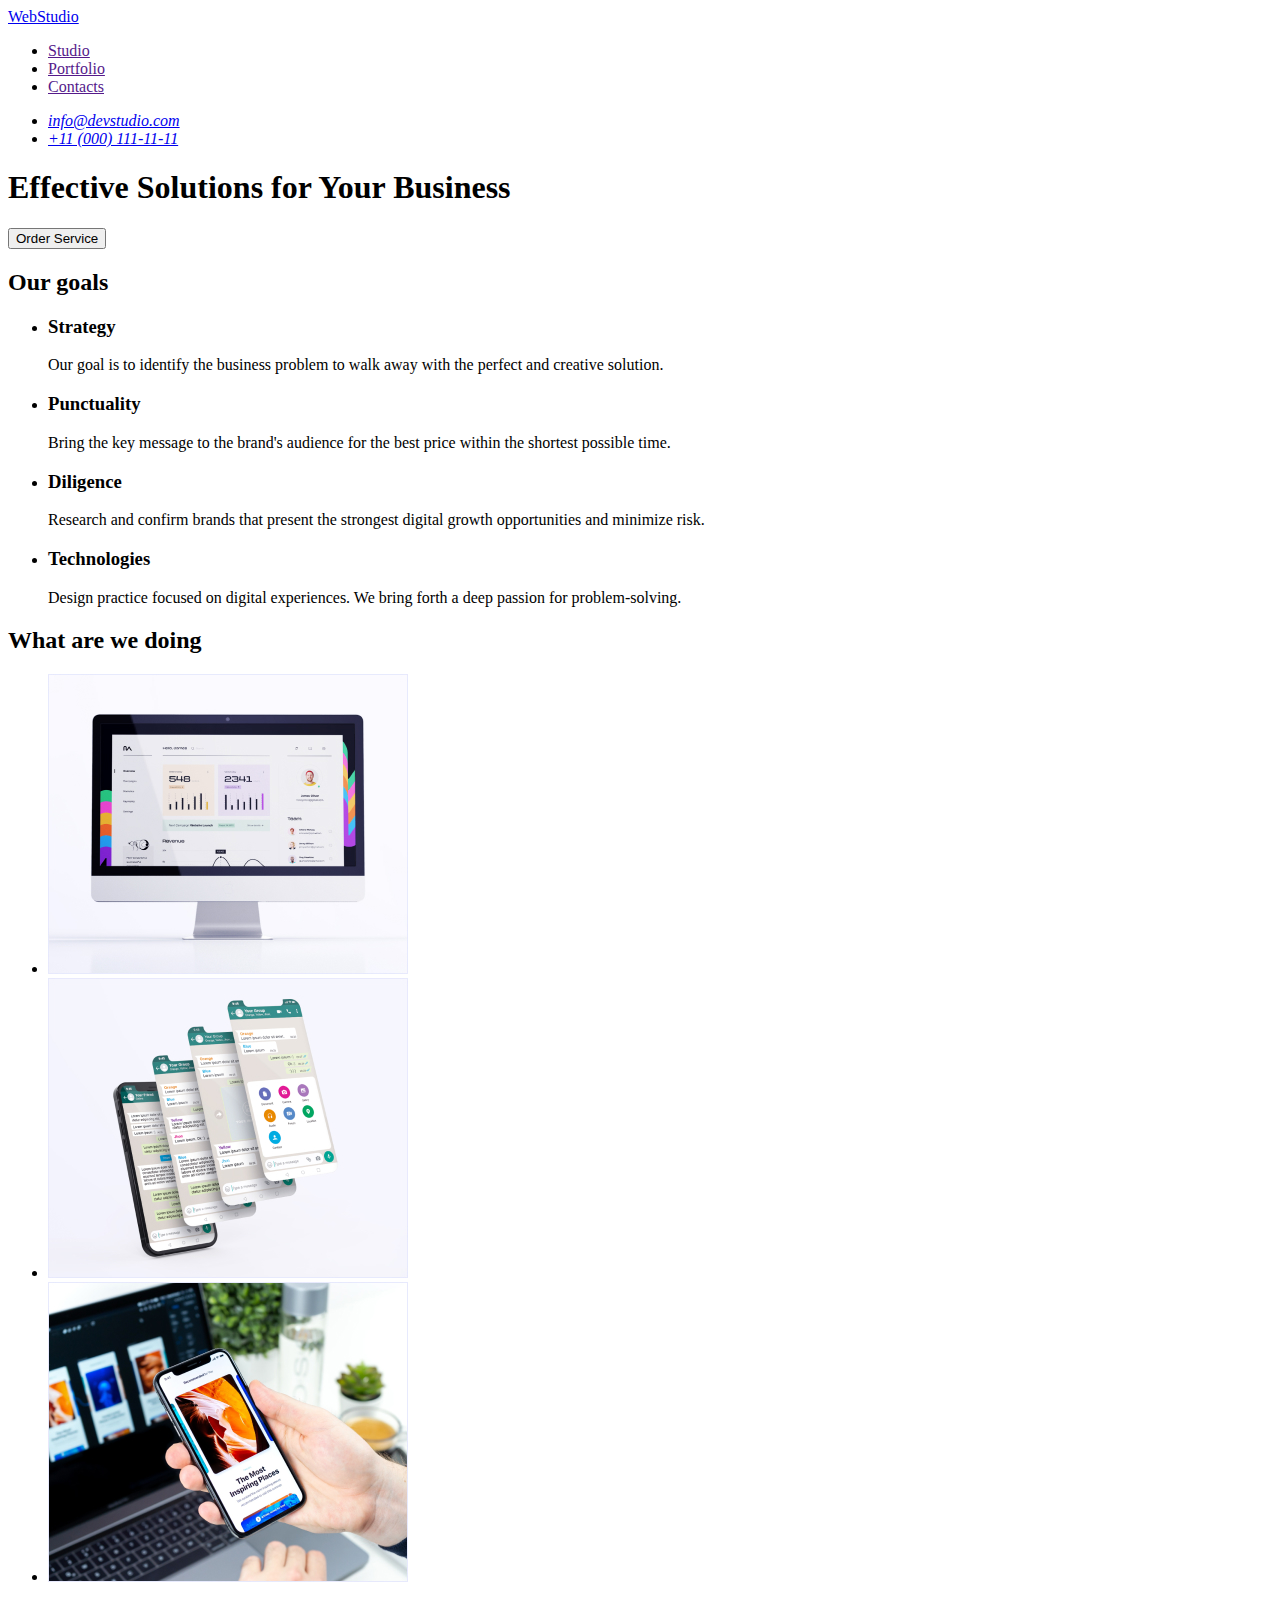
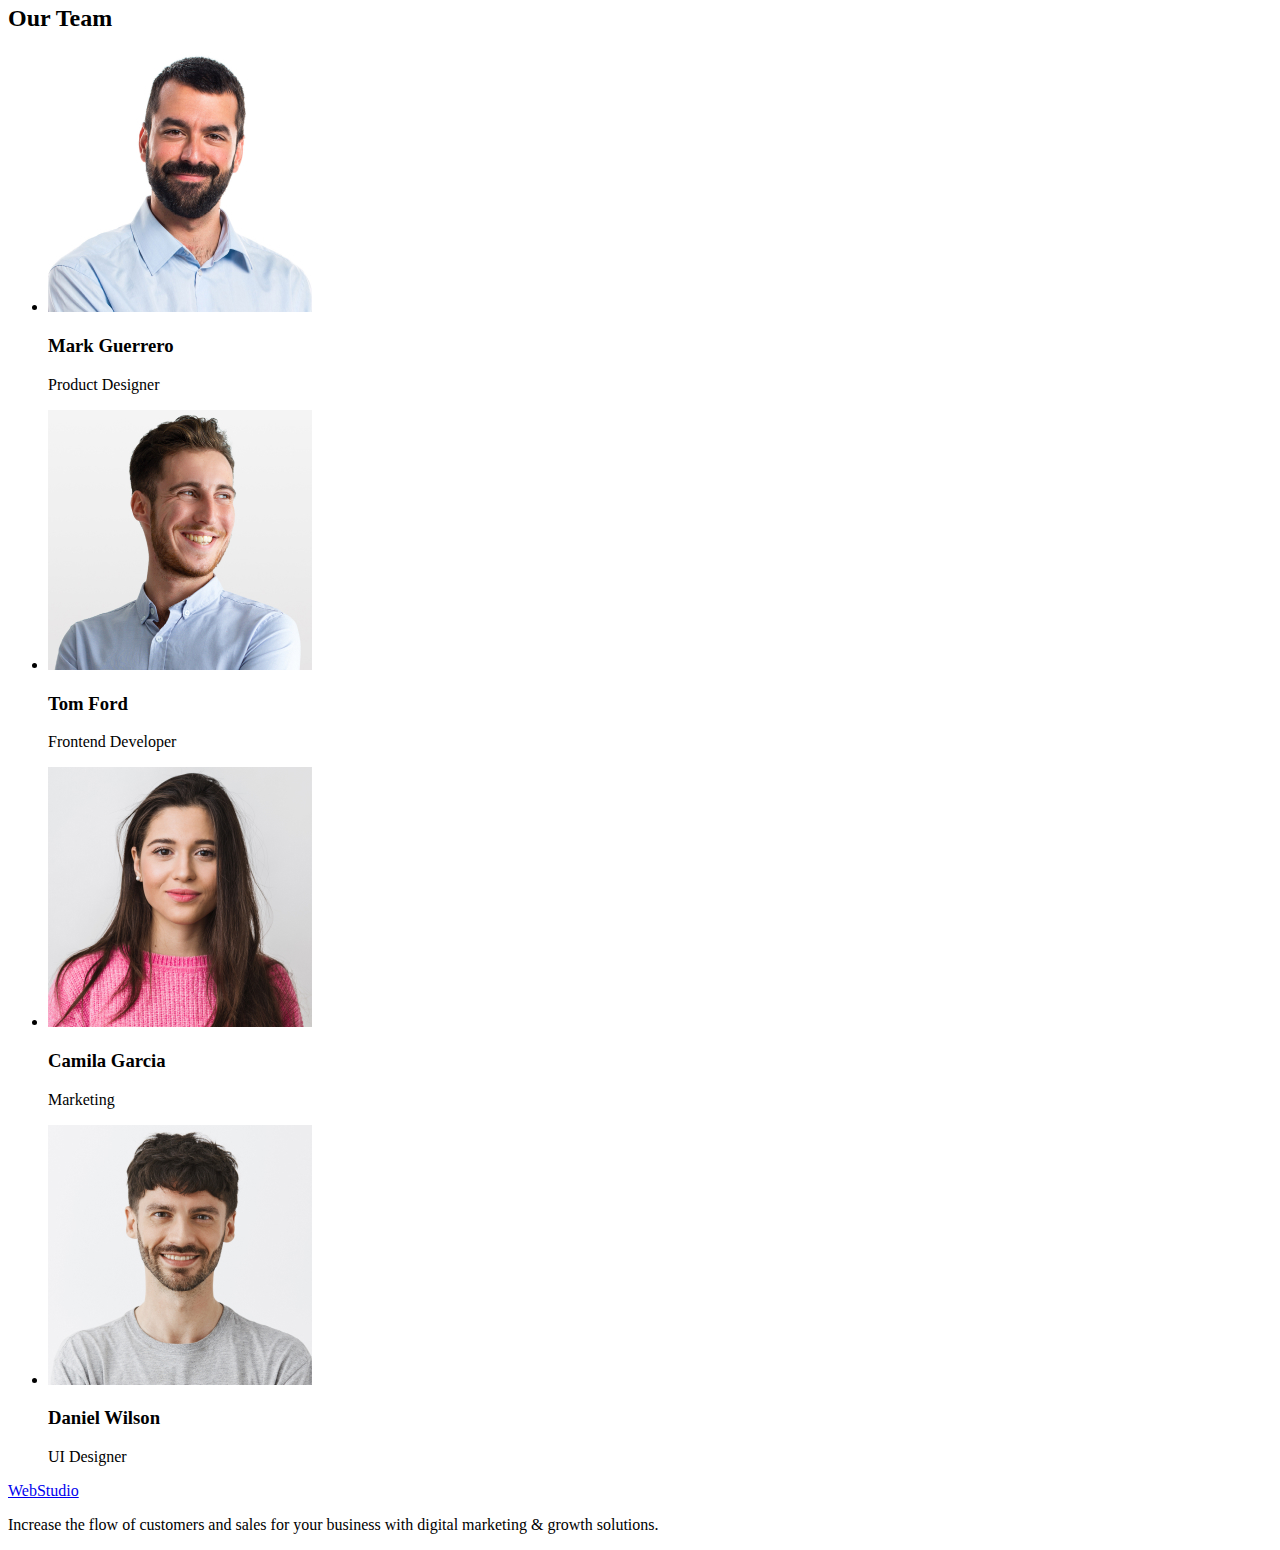
==== index.html @ a95ab091 "summary" ====
<!DOCTYPE html>
<html lang="en">
  <head>
    <meta charset="UTF-8" />
    <meta http-equiv="X-UA-Compatible" content="IE=edge" />
    <meta name="viewport" content="width=device-width, initial-scale=1.0" />
    <link rel="preconnect" href="https://fonts.googleapis.com" />
    <link rel="preconnect" href="https://fonts.gstatic.com" crossorigin />
    <link
      href="https://fonts.googleapis.com/css2?family=Raleway:wght@800&family=Roboto:wght@400;500;700;900&display=swap"
      rel="stylesheet"
    />
    <link rel="stylesheet" href="./css/styles.css" />
    <title>Studio</title>
  </head>
  <body>
    <header>
      <nav>
        <a href="./index.html">WebStudio</a>
        <ul>
          <li><a href="">Studio</a></li>
          <li><a href="">Portfolio</a></li>
          <li><a href="">Contacts</a></li>
        </ul>
      </nav>
      <!--Contacts-->
      <address>
        <ul>
          <li><a href="mailto:info@devstudio.com">info@devstudio.com</a></li>
          <li><a href="tel:+110001111111">+11 (000) 111-11-11</a></li>
        </ul>
      </address>
    </header>
    <main>
      <section>
        <!--Hero-->

        <h1>Effective Solutions for Your Business</h1>
        <button type="button">Order Service</button>
      </section>

      <section>
        <!--Our goals-->
        <h2>Our goals</h2>
        <ul>
          <li>
            <h3>Strategy</h3>
            <p>
              Our goal is to identify the business problem to walk away with the
              perfect and creative solution.
            </p>
          </li>

          <li>
            <h3>Punctuality</h3>
            <p>
              Bring the key message to the brand's audience for the best price
              within the shortest possible time.
            </p>
          </li>

          <li>
            <h3>Diligence</h3>
            <p>
              Research and confirm brands that present the strongest digital
              growth opportunities and minimize risk.
            </p>
          </li>

          <li>
            <h3>Technologies</h3>
            <p>
              Design practice focused on digital experiences. We bring forth a
              deep passion for problem-solving.
            </p>
          </li>
        </ul>
      </section>
      <section>
        <!--Our projects-->
        <h2>What are we doing</h2>
        <ul>
          <li>
            <img
              src="./images/desktop.jpg"
              alt="photo of desktop"
              width="360"
            />
          </li>
          <li>
            <img
              src="./images/phones.jpg"
              alt="picture of phones"
              width="360"
            />
          </li>
          <li>
            <img src="./images/App.jpg" alt="our apps" width="360" />
          </li>
        </ul>
      </section>

      <section>
        <!-- Our team-->

        <h2>Our Team</h2>
        <ul>
          <li>
            <img src="./images/designer.jpg" alt="Mark Guerrero" width="264" />
            <h3>Mark Guerrero</h3>
            <p>Product Designer</p>
          </li>

          <li>
            <img src="./images/developer.jpg" alt="Tom Ford" width="264" />
            <h3>Tom Ford</h3>
            <p>Frontend Developer</p>
          </li>

          <li>
            <img src="./images/marketing.jpg" alt="Camila Garcia" width="264" />
            <h3>Camila Garcia</h3>
            <p>Marketing</p>
          </li>

          <li>
            <img
              src="./images/uidesigner.jpg"
              alt="Daniel Wilson"
              width="264"
            />
            <h3>Daniel Wilson</h3>
            <p>UI Designer</p>
          </li>
        </ul>
      </section>
    </main>

    <footer>
      <a href="./index.html">WebStudio</a>
      <p>
        Increase the flow of customers and sales for your business with digital
        marketing & growth solutions.
      </p>
    </footer>
  </body>
</html>
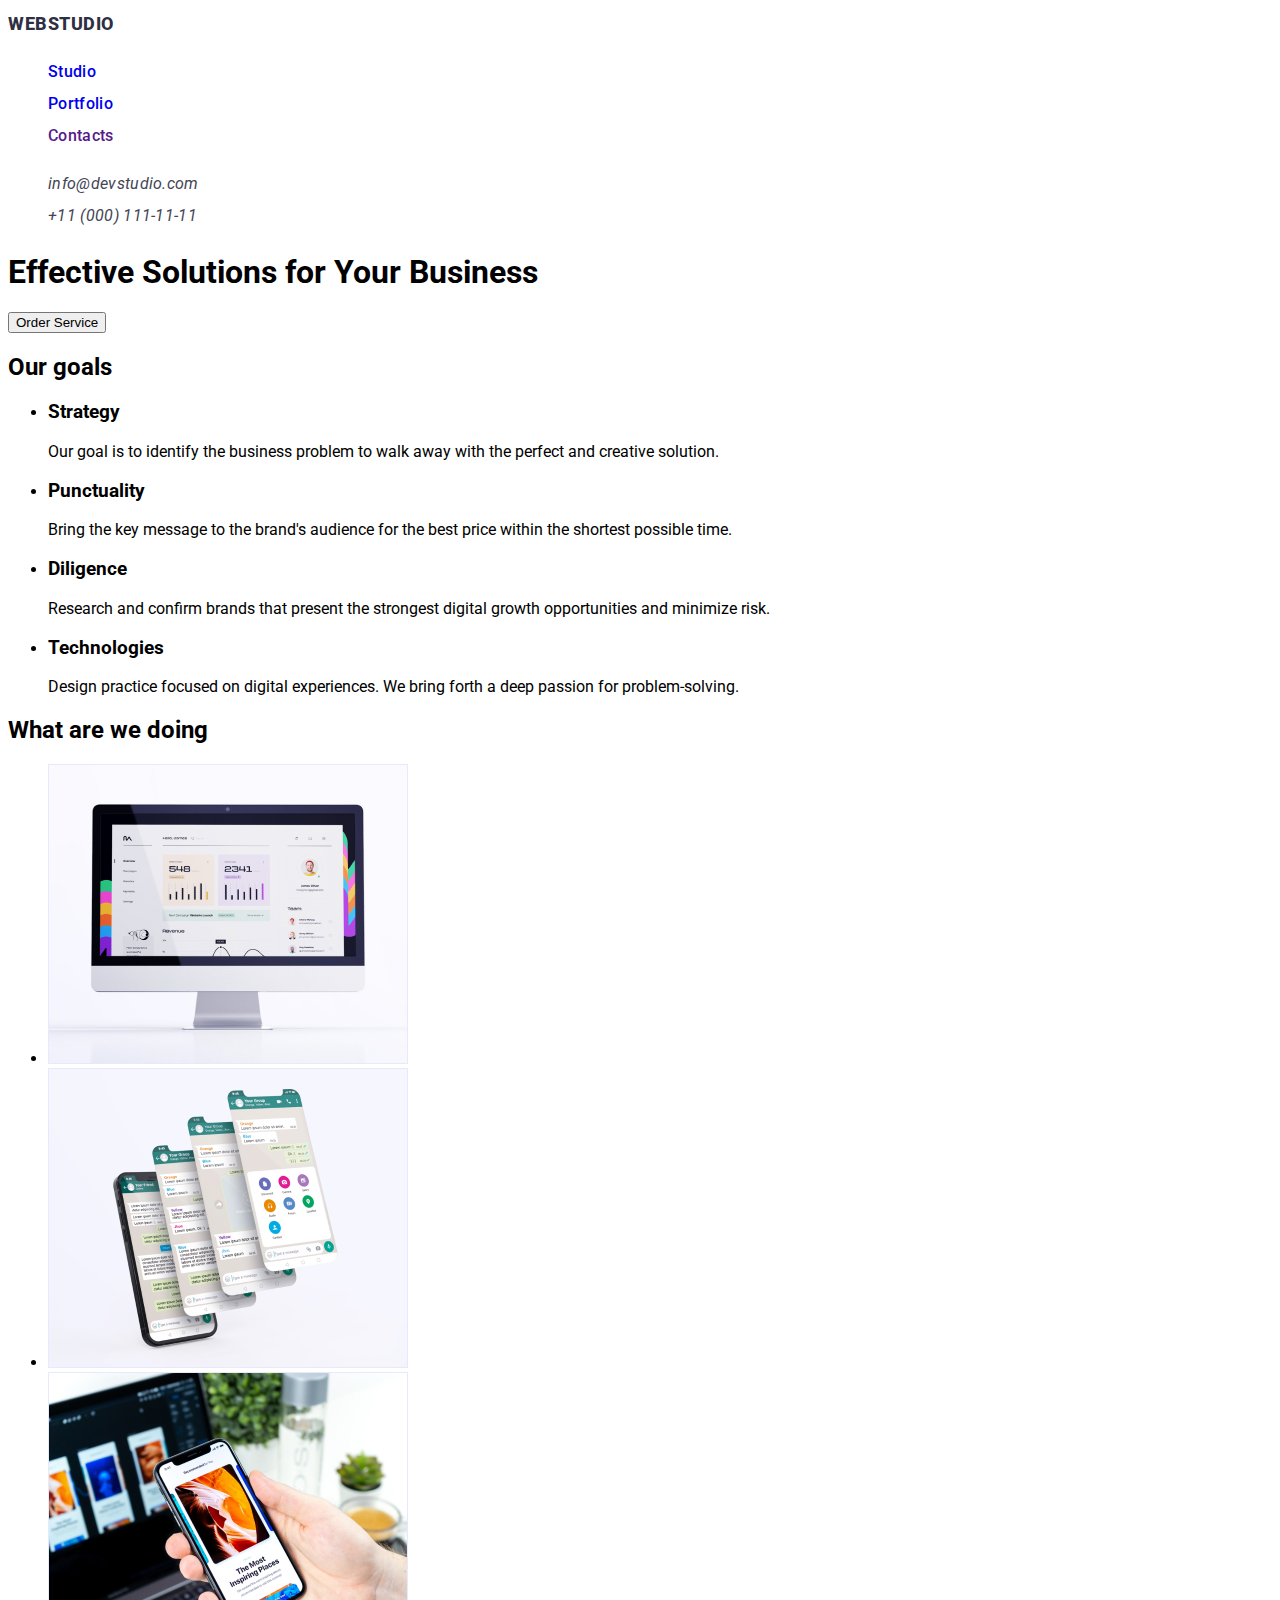
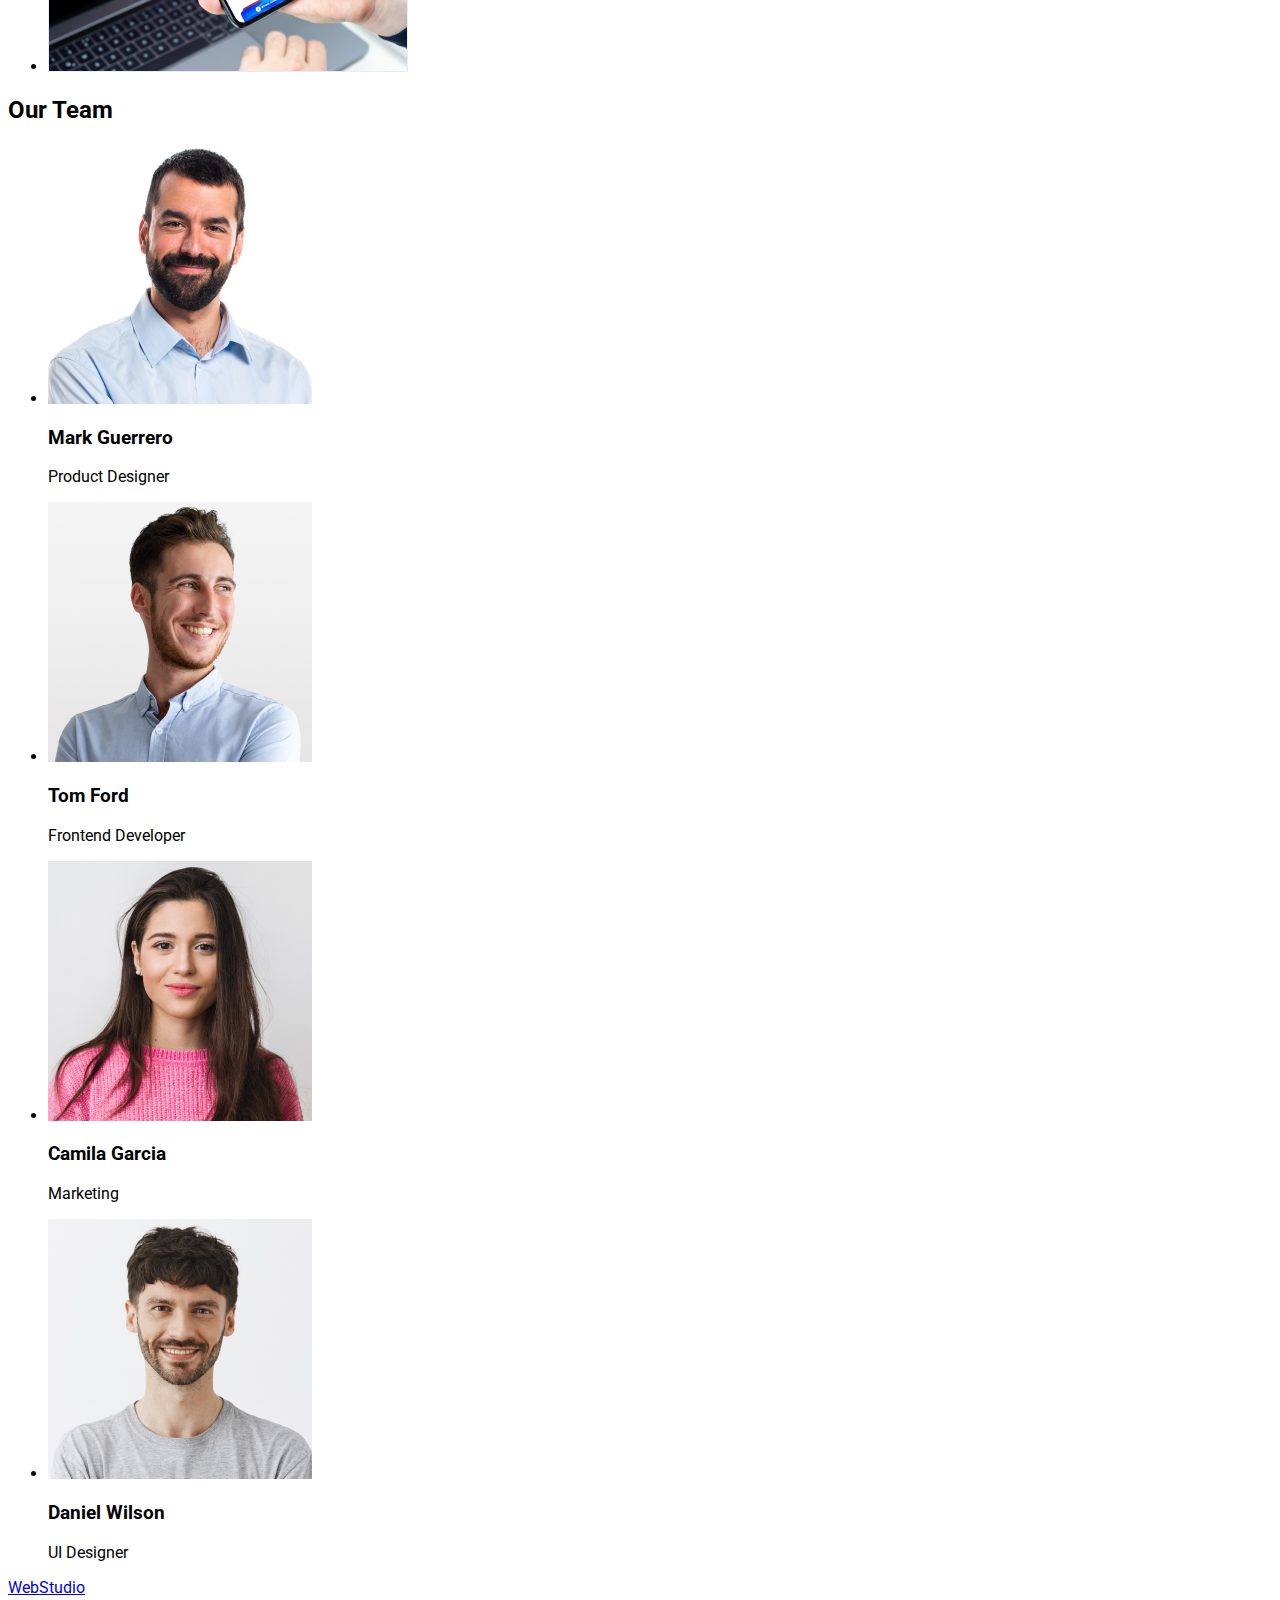
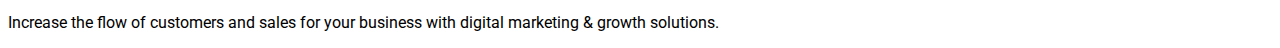
==== commit 8b569ea8: "Summary" ====
--- a/index.html
+++ b/index.html
@@ -14,29 +14,47 @@
     <title>Studio</title>
   </head>
   <body>
-    <header>
-      <nav>
-        <a href="./index.html">WebStudio</a>
-        <ul>
-          <li><a href="">Studio</a></li>
-          <li><a href="">Portfolio</a></li>
-          <li><a href="">Contacts</a></li>
+    <header class="header">
+      <nav class="heder-nav">
+        <a href="./index.html">
+        <a href="./portfolio.html"
+          <span class="header-logo-web link">Web </span>
+          <span class="header-logo-studio link">Studio </span></a
+        >
+        <ul class="heder-list list">
+          <li class="heder-item ">
+            <a class="heder-link link"
+            href="./index.html">Studio</a>
+          </li>
+          <li class="heder-item list">
+            <a class="heder-link link"
+            href="./portfolio.html">Portfolio</a>
+          </li>
+          <li class="heder-item list">
+            <a class="heder-link link" href="">Contacts</a></li>
         </ul>
       </nav>
+
       <!--Contacts-->
-      <address>
-        <ul>
-          <li><a href="mailto:info@devstudio.com">info@devstudio.com</a></li>
-          <li><a href="tel:+110001111111">+11 (000) 111-11-11</a></li>
+
+      <address class="header-contacts">
+        <ul class="contacts-list list">
+          <li class="contacts-item-list ">
+            <a class="contacts-item-mail link" href="mailto:info@devstudio.com">info@devstudio.com</a>
+          </li>
+          <li class="contacts-item-list ">
+            <a class="contacts-item-mobile link" href="tel:+110001111111">+11 (000) 111-11-11</a>
+          </li>
         </ul>
       </address>
     </header>
+
     <main>
-      <section>
+      <section >
         <!--Hero-->
 
-        <h1>Effective Solutions for Your Business</h1>
-        <button type="button">Order Service</button>
+        <h1 class="title-hero">Effective Solutions for Your Business</h1>
+        <button type="button" class="hero-btn">Order Service</button>
       </section>
 
       <section>
--- a/css/styles.css
+++ b/css/styles.css
@@ -0,0 +1,188 @@
+:root {
+  --white: #ffffff;
+  --btn-background-cloud-color: #f4f4fd;
+  --btn-hover-color: #404bbf;
+  --main-text-footer-background-color: #2e2f42;
+  --body-background-color: #e5e5e5;
+  --cornflower-color: #e7e9fc;
+  --descr-text-color: #434455;
+  --logo-web-color: #4D5AE5;
+  
+  
+
+body {
+  font-family: "Roboto", sans-serif;
+  font-weight: 400;
+}
+
+.list {
+  list-style: none;
+}
+
+.link {
+  text-decoration: none;
+}
+
+/*--Header--*/
+.header {
+  color: var(--main-text-footer-background-color);
+}
+.heder-nav {
+}
+.header-logo-web {
+  font-weight: 800;
+  font-size: 18px;
+  line-height: 1.75;
+  display: flex;
+  align-items: center;
+  letter-spacing: 0.03em;
+  text-transform: uppercase;
+  color: var(--logo-web-color)
+  flex: none;
+  order: 0;
+  flex-grow: 0;
+}
+
+.header-logo-studio {
+  font-weight: 800;
+  font-size: 18px;
+  line-height: 1.75;
+  display: flex;
+  align-items: center;
+  letter-spacing: 0.03em;
+  text-transform: uppercase;
+  color: var(--main-text-footer-background-color)
+  flex: none;
+  order: 1;
+  flex-grow: 0;
+}
+
+.heder-list {
+}
+
+.logo :hover,
+.logo :focus {
+  text-decoration: none;
+  color: var(--main-text-footer-background-color)
+}
+
+.heder-item {
+  font-weight: 500;
+  font-size: 16px;
+  line-height: 2;
+  letter-spacing: 0.02em;
+  
+}
+
+.heder-link {
+  font-weight: 500;
+  font-size: 16px;
+  line-height: 2;
+  letter-spacing: 0.02em;
+  
+}
+
+.list :hover,
+.list :focus {
+  color: #404bbf;
+}
+
+/* Contacts*/
+
+.header-contacts {
+}
+.contacts-list {
+  font-weight: 400;
+  font-size: 16px;
+  line-height: 2;
+  letter-spacing: 0.02em;
+  color: #434455;
+}
+
+.list :hover,
+.list :focus {
+  color: #404bbf;
+}
+
+.contacts-item-mail {
+  font-weight: 400;
+  font-size: 16px;
+  line-height: 2;
+  letter-spacing: 0.02em;
+  color: #434455;
+}
+.contacts-item-mobile {
+  font-weight: 400;
+  font-size: 16px;
+  line-height: 2;
+  letter-spacing: 0.02em;
+  color: #434455;
+}
+
+/*Main section portfolio*/
+
+.main-btn-list {
+  background-color: #e5e5e5;
+}
+
+.btn-list-text {
+  font-family: inherit;
+  font-style: normal;
+  font-weight: 500;
+  font-size: 16px;
+  line-height: 2;
+  cursor: pointer;
+  text-decoration-color: #4d5ae5;
+}
+
+.btn-list-text :hover {
+  font-family: inherit;
+  font-style: normal;
+  font-weight: 500;
+  font-size: 16px;
+  line-height: 2;
+  cursor: pointer;
+  text-decoration-color: var(--white)
+}
+
+/*Progects list*/
+.progects-item {
+}
+.progects-list {
+}
+.progects-link {
+}
+
+.progects-title-link {
+  font-weight: 500;
+  font-size: 20px;
+  line-height: 2;
+  letter-spacing: 0.02em;
+  color: #2e2f42;
+}
+
+.progects-descr-link {
+  font-size: 16px;
+  line-height: 2;
+  letter-spacing: 0.02em;
+  color: #434455;
+}
+
+/*--Footer--*/
+
+.footer {
+  background-color: #2e2f42;
+}
+.footer-logo-web {
+  color: var(--logo-web-color);
+}
+.footer-logo-studio {
+  color: var(--btn-background-cloud-color);
+}
+
+.footer-text {
+  font-size: 16px;
+  line-height: 2;
+  letter-spacing: 0.02em;
+  color: #f4f4fd;
+}
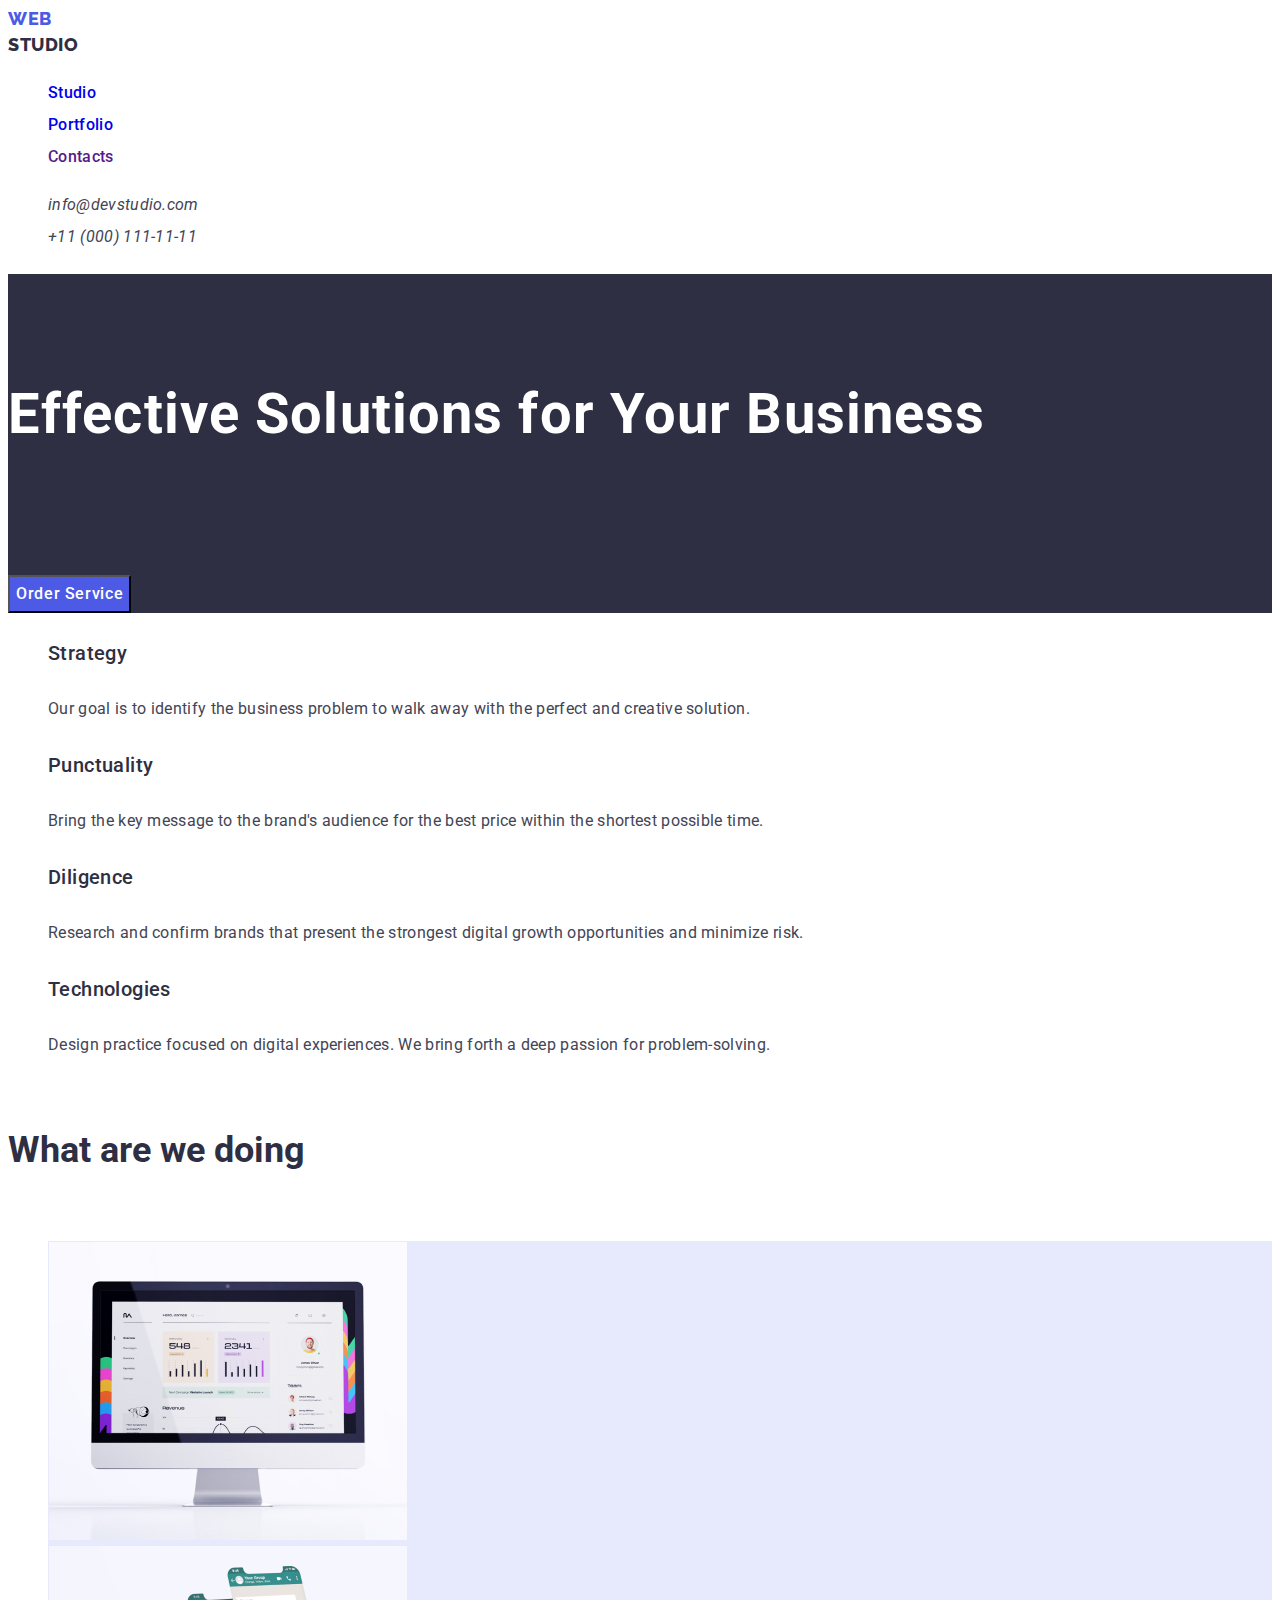
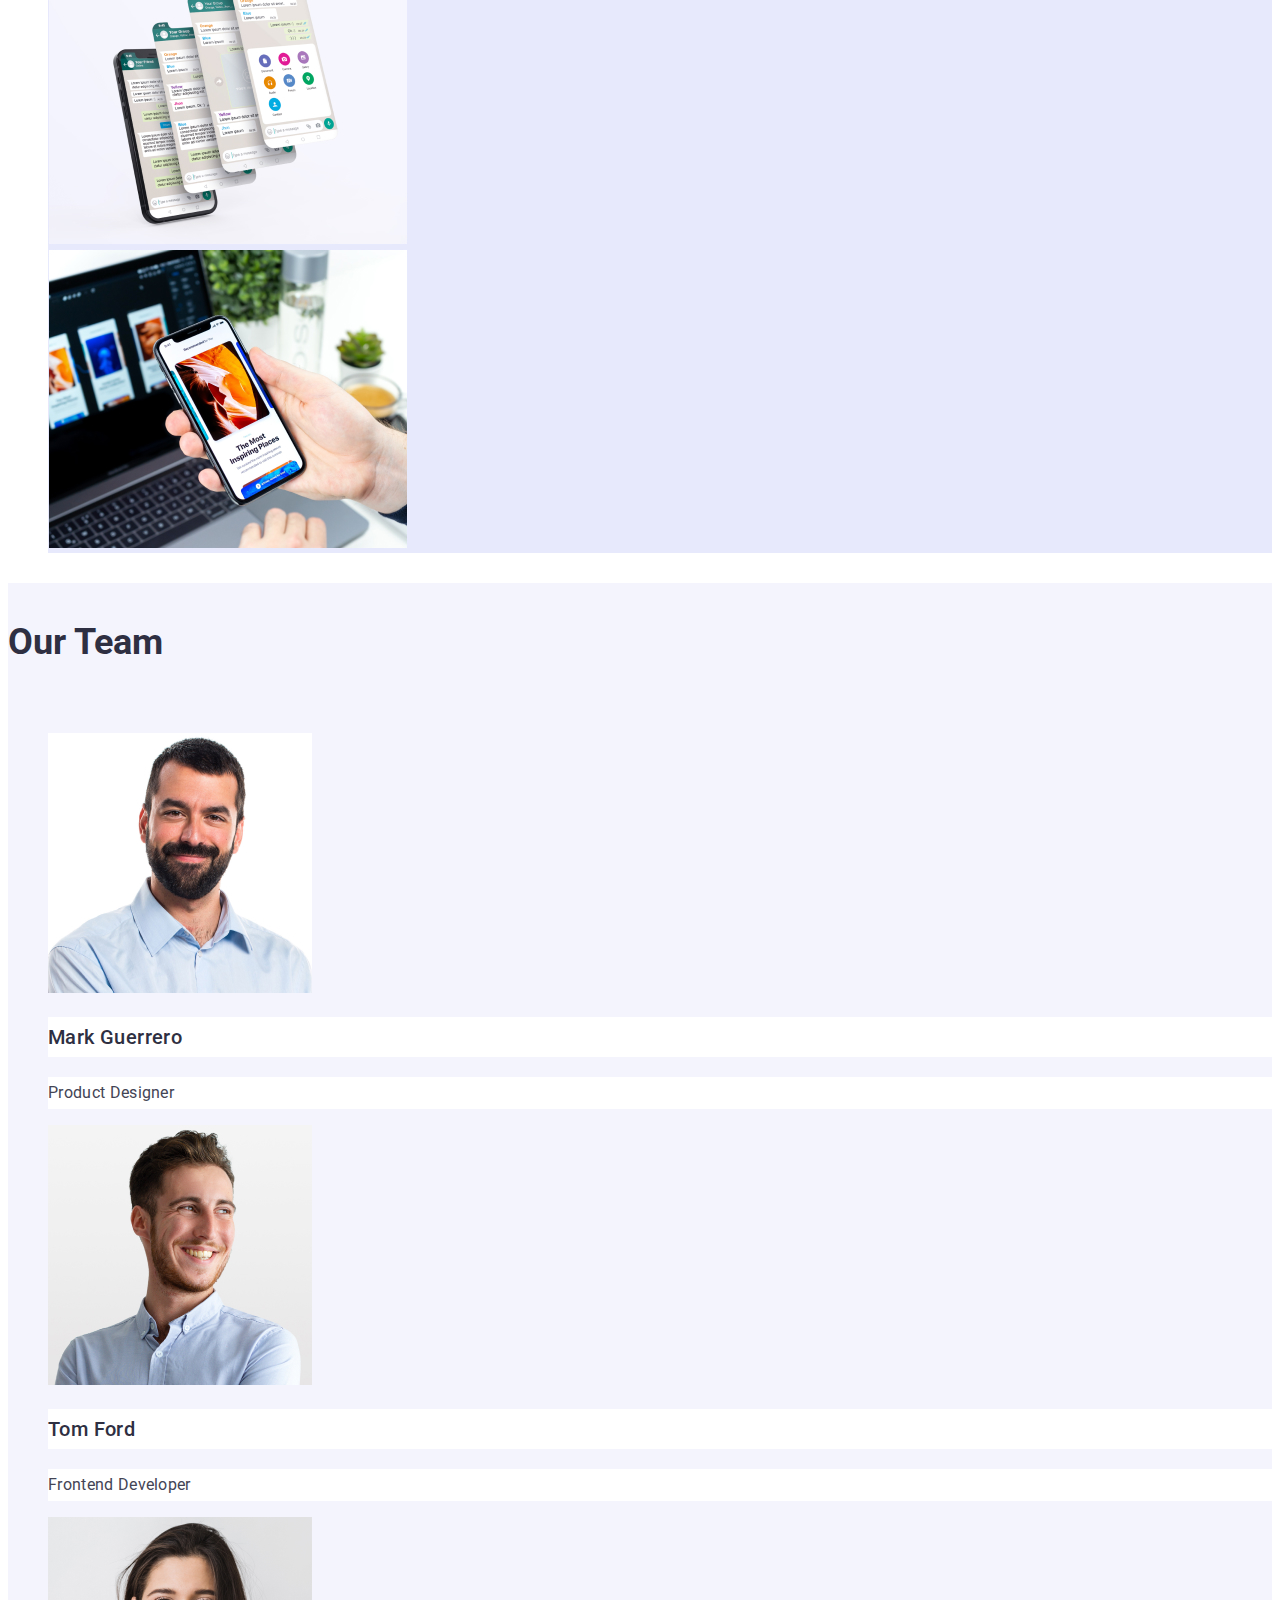
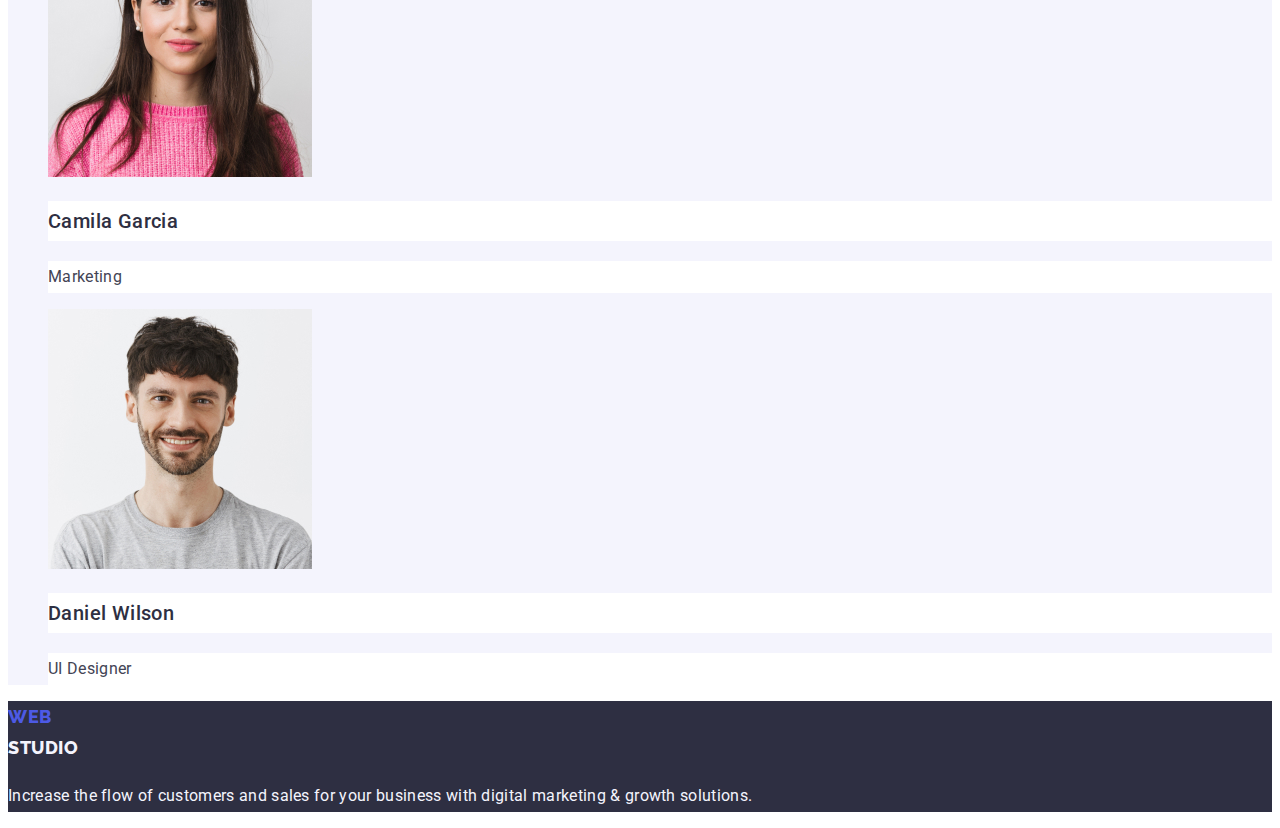
==== commit f37e87dc: "hw02" ====
--- a/index.html
+++ b/index.html
@@ -16,22 +16,21 @@
   <body>
     <header class="header">
       <nav class="heder-nav">
-        <a href="./index.html">
-        <a href="./portfolio.html"
-          <span class="header-logo-web link">Web </span>
-          <span class="header-logo-studio link">Studio </span></a
+        <a class="header-logo-web link" href="./index.html">Web</a>
+        <a class="heder-logo-studio link" href="./portfolio.html"
+          ><span class="header-logo-studio">Studio</span></a
         >
+
         <ul class="heder-list list">
-          <li class="heder-item ">
-            <a class="heder-link link"
-            href="./index.html">Studio</a>
+          <li class="heder-item">
+            <a class="heder-link link" href="./index.html">Studio</a>
           </li>
           <li class="heder-item list">
-            <a class="heder-link link"
-            href="./portfolio.html">Portfolio</a>
+            <a class="heder-link link" href="./portfolio.html">Portfolio</a>
           </li>
           <li class="heder-item list">
-            <a class="heder-link link" href="">Contacts</a></li>
+            <a class="heder-link link" href="">Contacts</a>
+          </li>
         </ul>
       </nav>
 
@@ -39,124 +38,156 @@
 
       <address class="header-contacts">
         <ul class="contacts-list list">
-          <li class="contacts-item-list ">
-            <a class="contacts-item-mail link" href="mailto:info@devstudio.com">info@devstudio.com</a>
+          <li class="contacts-item-list">
+            <a class="contacts-item-mail link" href="mailto:info@devstudio.com"
+              >info@devstudio.com</a
+            >
           </li>
-          <li class="contacts-item-list ">
-            <a class="contacts-item-mobile link" href="tel:+110001111111">+11 (000) 111-11-11</a>
+          <li class="contacts-item-list">
+            <a class="contacts-item-mobile link" href="tel:+110001111111"
+              >+11 (000) 111-11-11</a
+            >
           </li>
         </ul>
       </address>
     </header>
 
     <main>
-      <section >
+      <section class="section-hero">
         <!--Hero-->
 
-        <h1 class="title-hero">Effective Solutions for Your Business</h1>
+        <h1>
+          <span class="title-hero">Effective Solutions for Your Business</span>
+        </h1>
         <button type="button" class="hero-btn">Order Service</button>
       </section>
 
       <section>
         <!--Our goals-->
-        <h2>Our goals</h2>
-        <ul>
-          <li>
-            <h3>Strategy</h3>
-            <p>
+        <h2 class="title" hidden>Our goals</h2>
+        <ul class="item-goals">
+          <li class="goals-list list">
+            <h3 class="goals-poins list">Strategy</h3>
+            <p class="goals-descr">
               Our goal is to identify the business problem to walk away with the
               perfect and creative solution.
             </p>
           </li>
 
-          <li>
-            <h3>Punctuality</h3>
-            <p>
+          <li class="goals-list list">
+            <h3 class="goals-poins list">Punctuality</h3>
+            <p class="goals-descr">
               Bring the key message to the brand's audience for the best price
               within the shortest possible time.
             </p>
           </li>
 
-          <li>
-            <h3>Diligence</h3>
-            <p>
+          <li class="goals-list list">
+            <h3 class="goals-poins list">Diligence</h3>
+            <p class="goals-descr">
               Research and confirm brands that present the strongest digital
               growth opportunities and minimize risk.
             </p>
           </li>
 
-          <li>
-            <h3>Technologies</h3>
-            <p>
+          <li class="goals-list list">
+            <h3 class="goals-poins list">Technologies</h3>
+            <p class="goals-descr">
               Design practice focused on digital experiences. We bring forth a
               deep passion for problem-solving.
             </p>
           </li>
         </ul>
       </section>
-      <section>
+      <section class="projects-section">
         <!--Our projects-->
-        <h2>What are we doing</h2>
-        <ul>
-          <li>
+        <h2 class="our-projects">What are we doing</h2>
+        <ul class="item-projects">
+          <li class="projects-list list">
             <img
+              class="projects-list-img list"
               src="./images/desktop.jpg"
               alt="photo of desktop"
               width="360"
             />
           </li>
-          <li>
+          <li class="projects-list list">
             <img
+              class="projects-list-img list"
               src="./images/phones.jpg"
               alt="picture of phones"
               width="360"
             />
           </li>
-          <li>
-            <img src="./images/App.jpg" alt="our apps" width="360" />
+          <li class="projects-list list">
+            <img
+              class="projects-list-img list"
+              src="./images/App.jpg"
+              alt="our apps"
+              width="360"
+            />
           </li>
         </ul>
       </section>
 
-      <section>
+      <section class="our-team-section">
         <!-- Our team-->
 
-        <h2>Our Team</h2>
-        <ul>
-          <li>
-            <img src="./images/designer.jpg" alt="Mark Guerrero" width="264" />
-            <h3>Mark Guerrero</h3>
-            <p>Product Designer</p>
+        <h2 class="our-team">Our Team</h2>
+        <ul class="our-team-item list">
+          <li class="our-team-list list">
+            <img
+              class="our-team-img list"
+              src="./images/designer.jpg"
+              alt="Mark Guerrero"
+              width="264"
+            />
+            <h3 class="item-team">Mark Guerrero</h3>
+            <p class="item-descr">Product Designer</p>
           </li>
 
-          <li>
-            <img src="./images/developer.jpg" alt="Tom Ford" width="264" />
-            <h3>Tom Ford</h3>
-            <p>Frontend Developer</p>
+          <li class="our-team-list list">
+            <img
+              class="our-team-img list"
+              src="./images/developer.jpg"
+              alt="Tom Ford"
+              width="264"
+            />
+            <h3 class="item-team">Tom Ford</h3>
+            <p class="item-descr">Frontend Developer</p>
           </li>
 
-          <li>
-            <img src="./images/marketing.jpg" alt="Camila Garcia" width="264" />
-            <h3>Camila Garcia</h3>
-            <p>Marketing</p>
+          <li class="our-team-list list">
+            <img
+              class="our-team-img list"
+              src="./images/marketing.jpg"
+              alt="Camila Garcia"
+              width="264"
+            />
+            <h3 class="item-team">Camila Garcia</h3>
+            <p class="item-descr">Marketing</p>
           </li>
 
-          <li>
+          <li class="our-team-list list">
             <img
+              class="our-team-img list"
               src="./images/uidesigner.jpg"
               alt="Daniel Wilson"
               width="264"
             />
-            <h3>Daniel Wilson</h3>
-            <p>UI Designer</p>
+            <h3 class="item-team">Daniel Wilson</h3>
+            <p class="item-descr">UI Designer</p>
           </li>
         </ul>
       </section>
     </main>
 
-    <footer>
-      <a href="./index.html">WebStudio</a>
-      <p>
+    <footer class="footer">
+      <a class="footer-logo-web link" href="./index.html">Web</a>
+      <a class="footer-logo-studio link" href="./portfolio.html"
+        ><span class="footer-logo-studio">Studio</span></a
+      >
+      <p class="footer-text">
         Increase the flow of customers and sales for your business with digital
         marketing & growth solutions.
       </p>
--- a/css/styles.css
+++ b/css/styles.css
@@ -2,13 +2,12 @@
   --white: #ffffff;
   --btn-background-cloud-color: #f4f4fd;
   --btn-hover-color: #404bbf;
-  --main-text-footer-background-color: #2e2f42;
-  --body-background-color: #e5e5e5;
+  --footer-background-color: #2e2f42;
+  --background-color: #e5e5e5;
   --cornflower-color: #e7e9fc;
   --descr-text-color: #434455;
-  --logo-web-color: #4D5AE5;
-  
-  
+  --logo-web-color: #4d5ae5;
+}
 
 body {
   font-family: "Roboto", sans-serif;
@@ -30,6 +29,20 @@
 .heder-nav {
 }
 .header-logo-web {
+  font-family: "Raleway";
+  font-style: normal;
+  font-weight: 800;
+  font-size: 18px;
+  line-height: 21px;
+  display: flex;
+  align-items: center;
+  letter-spacing: 0.03em;
+  text-transform: uppercase;
+  color: var(--logo-web-color);
+}
+
+.header-logo-studio {
+  font-family: "Raleway";
   font-weight: 800;
   font-size: 18px;
   line-height: 1.75;
@@ -37,13 +50,126 @@
   align-items: center;
   letter-spacing: 0.03em;
   text-transform: uppercase;
-  color: var(--logo-web-color)
-  flex: none;
-  order: 0;
-  flex-grow: 0;
-}
-
-.header-logo-studio {
+  color: var(--footer-background-color);
+}
+
+.heder-list {
+}
+
+.logo :hover,
+.logo :focus {
+  text-decoration: none;
+  color: var(--main-text-footer-background-color);
+}
+
+.heder-item {
+  font-weight: 500;
+  font-size: 16px;
+  line-height: 2;
+  letter-spacing: 0.02em;
+}
+
+.heder-link {
+  font-weight: 500;
+  font-size: 16px;
+  line-height: 2;
+  letter-spacing: 0.02em;
+}
+
+.list :hover,
+.list :focus {
+  color: #404bbf;
+}
+
+/* Contacts*/
+
+.header-contacts {
+}
+.contacts-list {
+  font-weight: 400;
+  font-size: 16px;
+  line-height: 2;
+  letter-spacing: 0.02em;
+  color: #434455;
+}
+
+.list :hover,
+.list :focus {
+  color: #404bbf;
+}
+
+.contacts-item-mail {
+  font-weight: 400;
+  font-size: 16px;
+  line-height: 2;
+  letter-spacing: 0.02em;
+  color: #434455;
+}
+.contacts-item-mobile {
+  font-weight: 400;
+  font-size: 16px;
+  line-height: 2;
+  letter-spacing: 0.02em;
+  color: #434455;
+}
+
+/*Main section portfolio*/
+
+.main-btn-list {
+  background-color: #e5e5e5;
+}
+
+.btn-list-text {
+  font-family: inherit;
+  font-style: normal;
+  font-weight: 500;
+  font-size: 16px;
+  line-height: 2;
+  cursor: pointer;
+  text-decoration-color: #4d5ae5;
+}
+
+.btn-list-text :hover {
+  font-family: inherit;
+  font-style: normal;
+  font-weight: 500;
+  font-size: 16px;
+  line-height: 2;
+  cursor: pointer;
+  text-decoration-color: var(--white);
+}
+
+/*Progects list*/
+.progects-item {
+}
+.progects-list {
+}
+.progects-link {
+}
+
+.progects-title-link {
+  font-weight: 500;
+  font-size: 20px;
+  line-height: 2;
+  letter-spacing: 0.02em;
+  color: #2e2f42;
+}
+
+.progects-descr-link {
+  font-size: 16px;
+  line-height: 2;
+  letter-spacing: 0.02em;
+  color: #434455;
+}
+
+/*--Footer--*/
+
+.footer {
+  background-color: var(--footer-background-color);
+}
+
+.footer-logo-web {
+  font-family: "Raleway";
   font-weight: 800;
   font-size: 18px;
   line-height: 1.75;
@@ -51,138 +177,125 @@
   align-items: center;
   letter-spacing: 0.03em;
   text-transform: uppercase;
-  color: var(--main-text-footer-background-color)
-  flex: none;
-  order: 1;
-  flex-grow: 0;
-}
-
-.heder-list {
-}
-
-.logo :hover,
-.logo :focus {
-  text-decoration: none;
-  color: var(--main-text-footer-background-color)
-}
-
-.heder-item {
-  font-weight: 500;
-  font-size: 16px;
-  line-height: 2;
-  letter-spacing: 0.02em;
-  
-}
-
-.heder-link {
-  font-weight: 500;
-  font-size: 16px;
-  line-height: 2;
-  letter-spacing: 0.02em;
-  
-}
-
-.list :hover,
-.list :focus {
-  color: #404bbf;
-}
-
-/* Contacts*/
-
-.header-contacts {
-}
-.contacts-list {
-  font-weight: 400;
-  font-size: 16px;
-  line-height: 2;
-  letter-spacing: 0.02em;
-  color: #434455;
-}
-
-.list :hover,
-.list :focus {
-  color: #404bbf;
-}
-
-.contacts-item-mail {
-  font-weight: 400;
-  font-size: 16px;
-  line-height: 2;
-  letter-spacing: 0.02em;
-  color: #434455;
-}
-.contacts-item-mobile {
-  font-weight: 400;
-  font-size: 16px;
-  line-height: 2;
-  letter-spacing: 0.02em;
-  color: #434455;
-}
-
-/*Main section portfolio*/
-
-.main-btn-list {
-  background-color: #e5e5e5;
-}
-
-.btn-list-text {
-  font-family: inherit;
-  font-style: normal;
-  font-weight: 500;
-  font-size: 16px;
-  line-height: 2;
+  color: #4d5ae5;
+}
+
+.footer-logo-studio {
+  font-family: "Raleway";
+  font-style: normal;
+  font-weight: 800;
+  font-size: 18px;
+  line-height: 1.75;
+  display: flex;
+  align-items: center;
+  letter-spacing: 0.03em;
+  text-transform: uppercase;
+  color: #f4f4fd;
+}
+
+.footer-text {
+  font-size: 16px;
+  line-height: 2;
+  letter-spacing: 0.02em;
+  color: #f4f4fd;
+}
+
+.section-hero {
+  background-color: var(--footer-background-color);
+}
+.title-hero {
+  font-weight: 700;
+  font-size: 56px;
+  line-height: 5;
+  text-align: center;
+  letter-spacing: 0.02em;
+  color: #ffffff;
+}
+.hero-btn {
+  font-family: "Roboto";
+  font-style: normal;
+  font-weight: 500;
+  font-size: 16px;
+  line-height: 2;
+  letter-spacing: 0.04em;
   cursor: pointer;
-  text-decoration-color: #4d5ae5;
-}
-
-.btn-list-text :hover {
-  font-family: inherit;
-  font-style: normal;
-  font-weight: 500;
-  font-size: 16px;
-  line-height: 2;
-  cursor: pointer;
-  text-decoration-color: var(--white)
-}
-
-/*Progects list*/
-.progects-item {
-}
-.progects-list {
-}
-.progects-link {
-}
-
-.progects-title-link {
+  background-color: #4d5ae5;
+  color: #ffffff;
+}
+
+/*Our goals section*/
+
+.title {
+}
+.item-goals {
+}
+.goals-list {
+}
+.goals-poins {
   font-weight: 500;
   font-size: 20px;
   line-height: 2;
   letter-spacing: 0.02em;
-  color: #2e2f42;
-}
-
-.progects-descr-link {
-  font-size: 16px;
-  line-height: 2;
-  letter-spacing: 0.02em;
-  color: #434455;
-}
-
-/*--Footer--*/
-
-.footer {
-  background-color: #2e2f42;
-}
-.footer-logo-web {
-  color: var(--logo-web-color);
-}
-.footer-logo-studio {
-  color: var(--btn-background-cloud-color);
-}
-
-.footer-text {
-  font-size: 16px;
-  line-height: 2;
-  letter-spacing: 0.02em;
-  color: #f4f4fd;
-}
+  color: var(--footer-background-color);
+}
+
+.goals-descr {
+  font-weight: 400;
+  font-size: 16px;
+  line-height: 2;
+  letter-spacing: 0.02em;
+  color: var(--descr-text-color);
+}
+
+/*Our projects section*/
+.projects-section {
+}
+.our-projects {
+  font-weight: 700;
+  font-size: 36px;
+  line-height: 3.33;
+  color: var(--footer-background-color);
+}
+.item-projects {
+}
+.projects-list {
+  background-color: var(--cornflower-color);
+}
+
+/*our team section*/
+.our-team-section {
+  background-color: var(--btn-background-cloud-color);
+}
+.our-team {
+  font-weight: 700;
+  font-size: 36px;
+  line-height: 3.33;
+  color: var(--footer-background-color);
+}
+.our-team-item {
+}
+
+.our-team-list {
+}
+
+.our-team-img {
+  background-color: #fcfcfc;
+}
+
+.item-team {
+  background-color: #ffffff;
+  font-weight: 500;
+  font-size: 20px;
+  line-height: 2;
+  letter-spacing: 0.02em;
+  color: var(--footer-background-color);
+}
+
+.item-descr {
+  background-color: #ffffff;
+  font-weight: 400;
+  font-size: 16px;
+  line-height: 2;
+  letter-spacing: 0.02em;
+  color: var(--descr-text-color);
+}
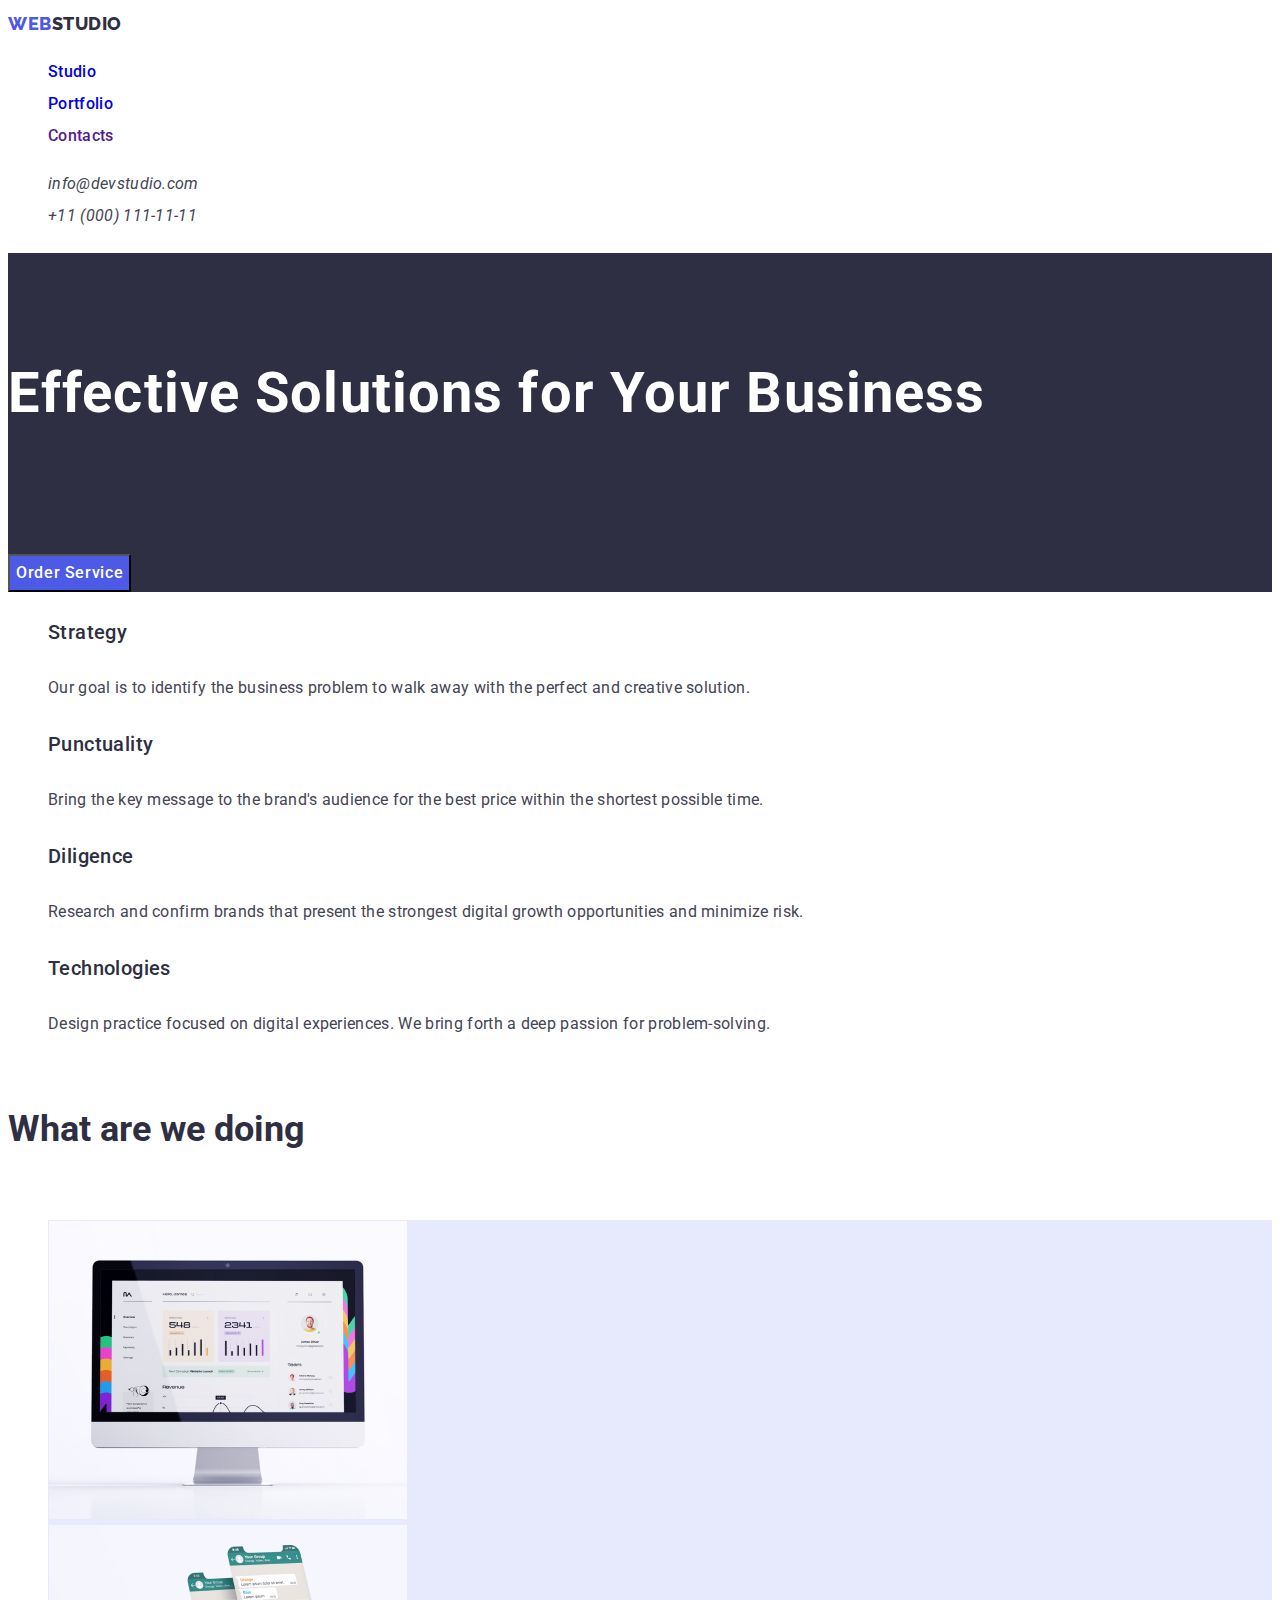
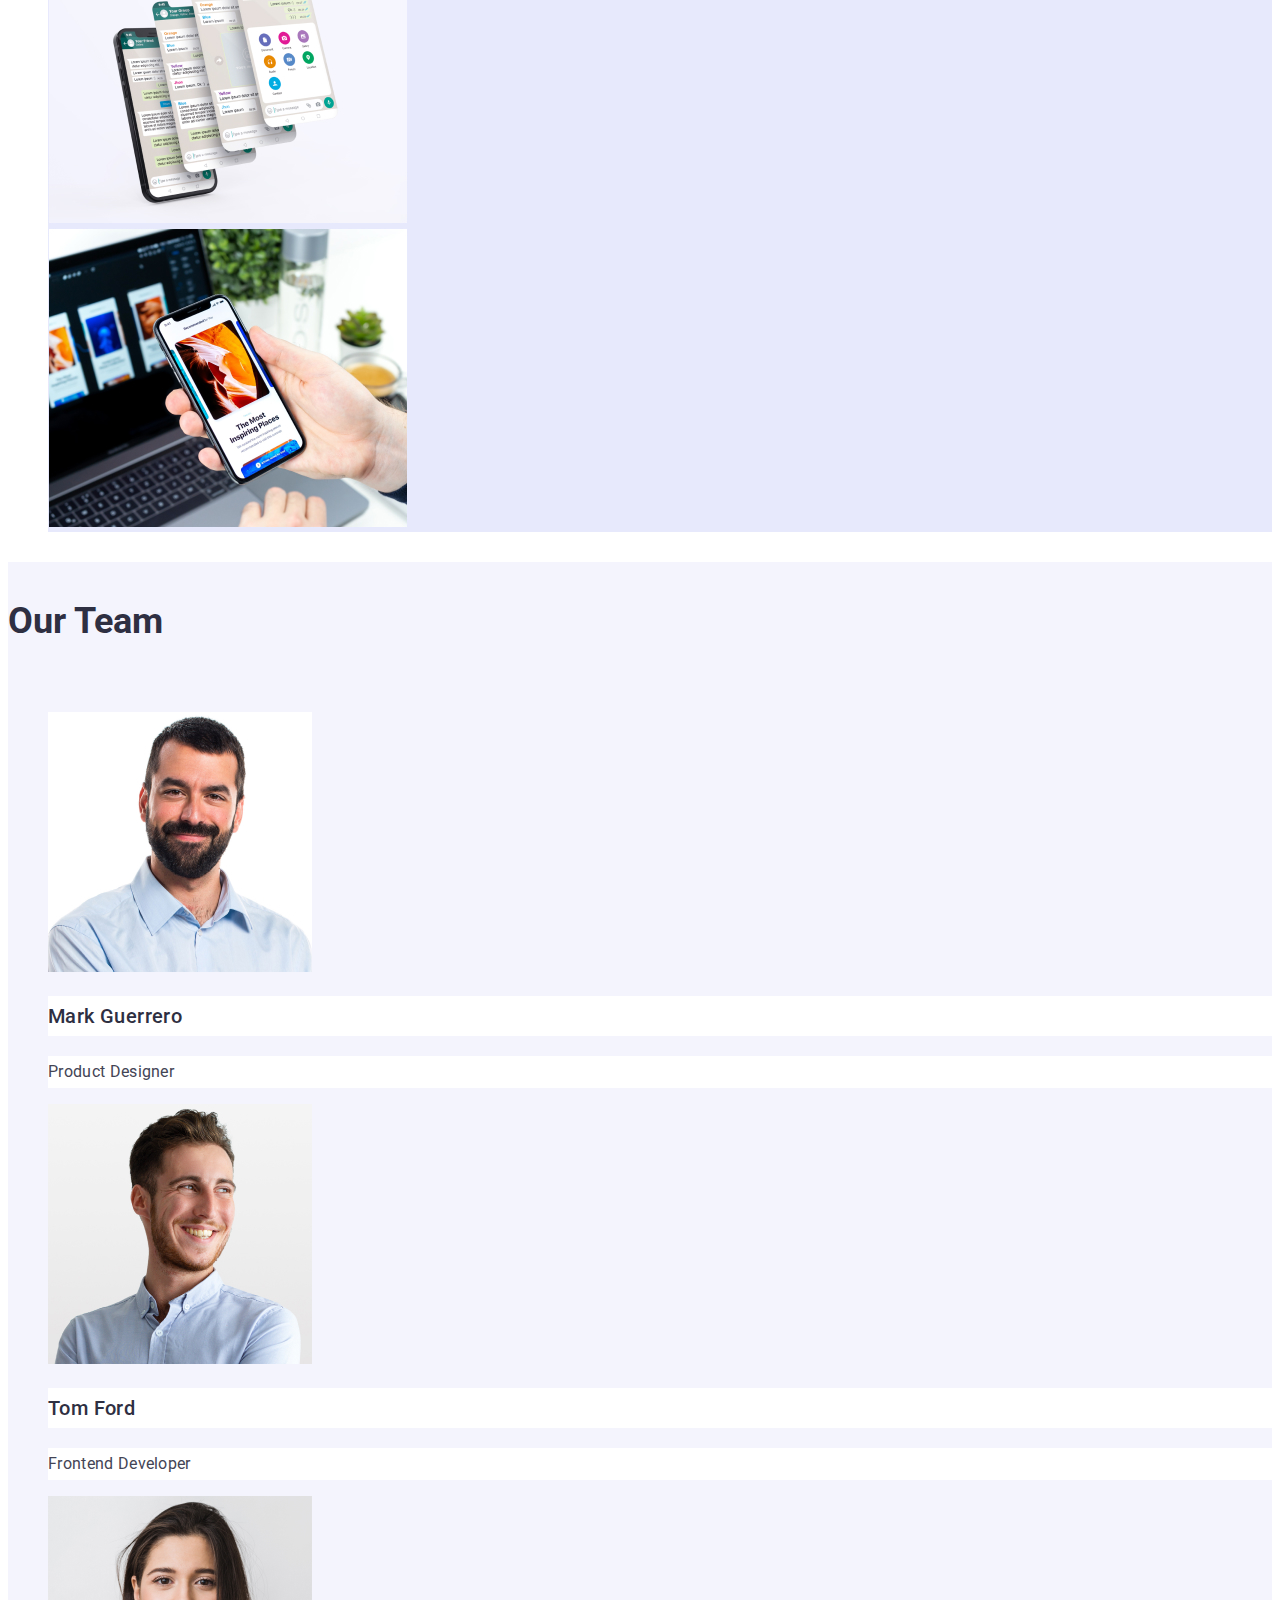
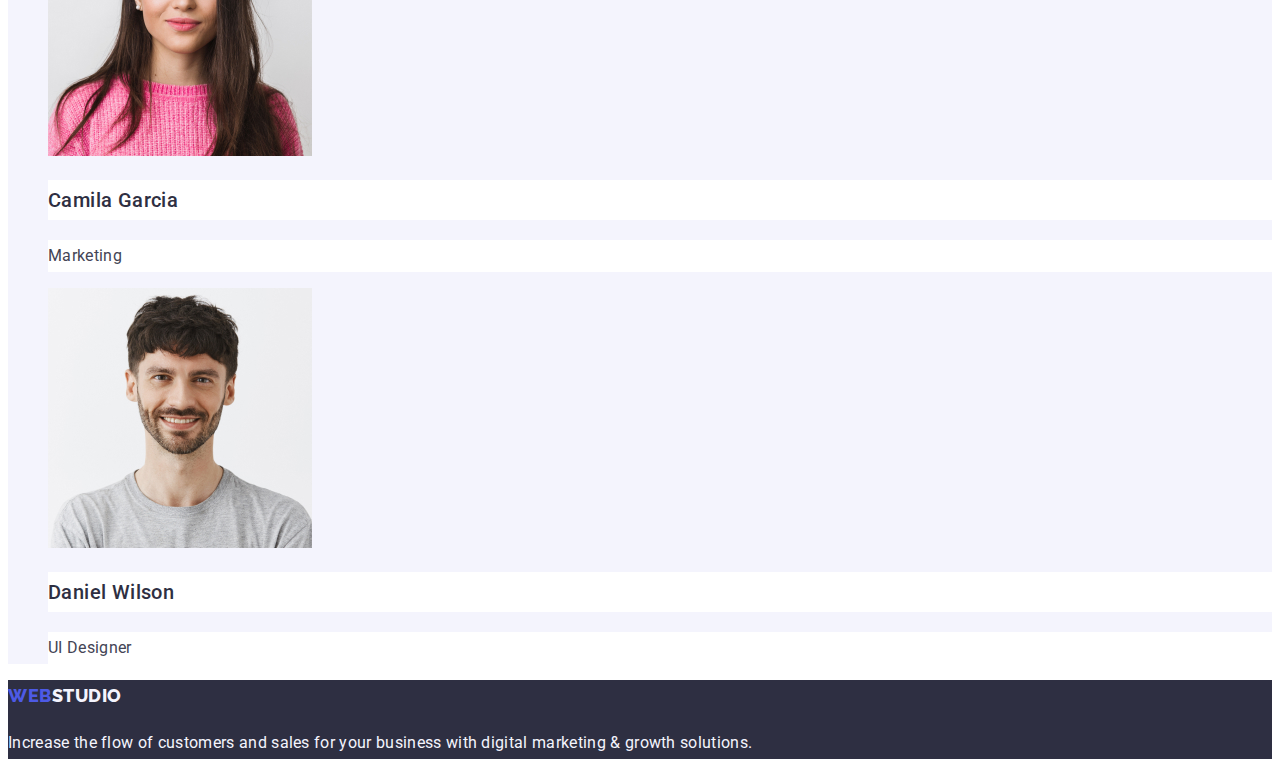
==== commit 0af1cacd: "control work hw02" ====
--- a/index.html
+++ b/index.html
@@ -16,11 +16,9 @@
   <body>
     <header class="header">
       <nav class="heder-nav">
-        <a class="header-logo-web link" href="./index.html">Web</a>
-        <a class="heder-logo-studio link" href="./portfolio.html"
-          ><span class="header-logo-studio">Studio</span></a
+        <a class="header-logo-web link" href="./index.html"
+          >Web<span class="header-logo-studio">Studio</span></a
         >
-
         <ul class="heder-list list">
           <li class="heder-item">
             <a class="heder-link link" href="./index.html">Studio</a>
@@ -183,10 +181,10 @@
     </main>
 
     <footer class="footer">
-      <a class="footer-logo-web link" href="./index.html">Web</a>
-      <a class="footer-logo-studio link" href="./portfolio.html"
-        ><span class="footer-logo-studio">Studio</span></a
+      <a class="footer-logo-web link" href="./index.html"
+        >Web<span class="footer-logo-studio">Studio</span></a
       >
+
       <p class="footer-text">
         Increase the flow of customers and sales for your business with digital
         marketing & growth solutions.
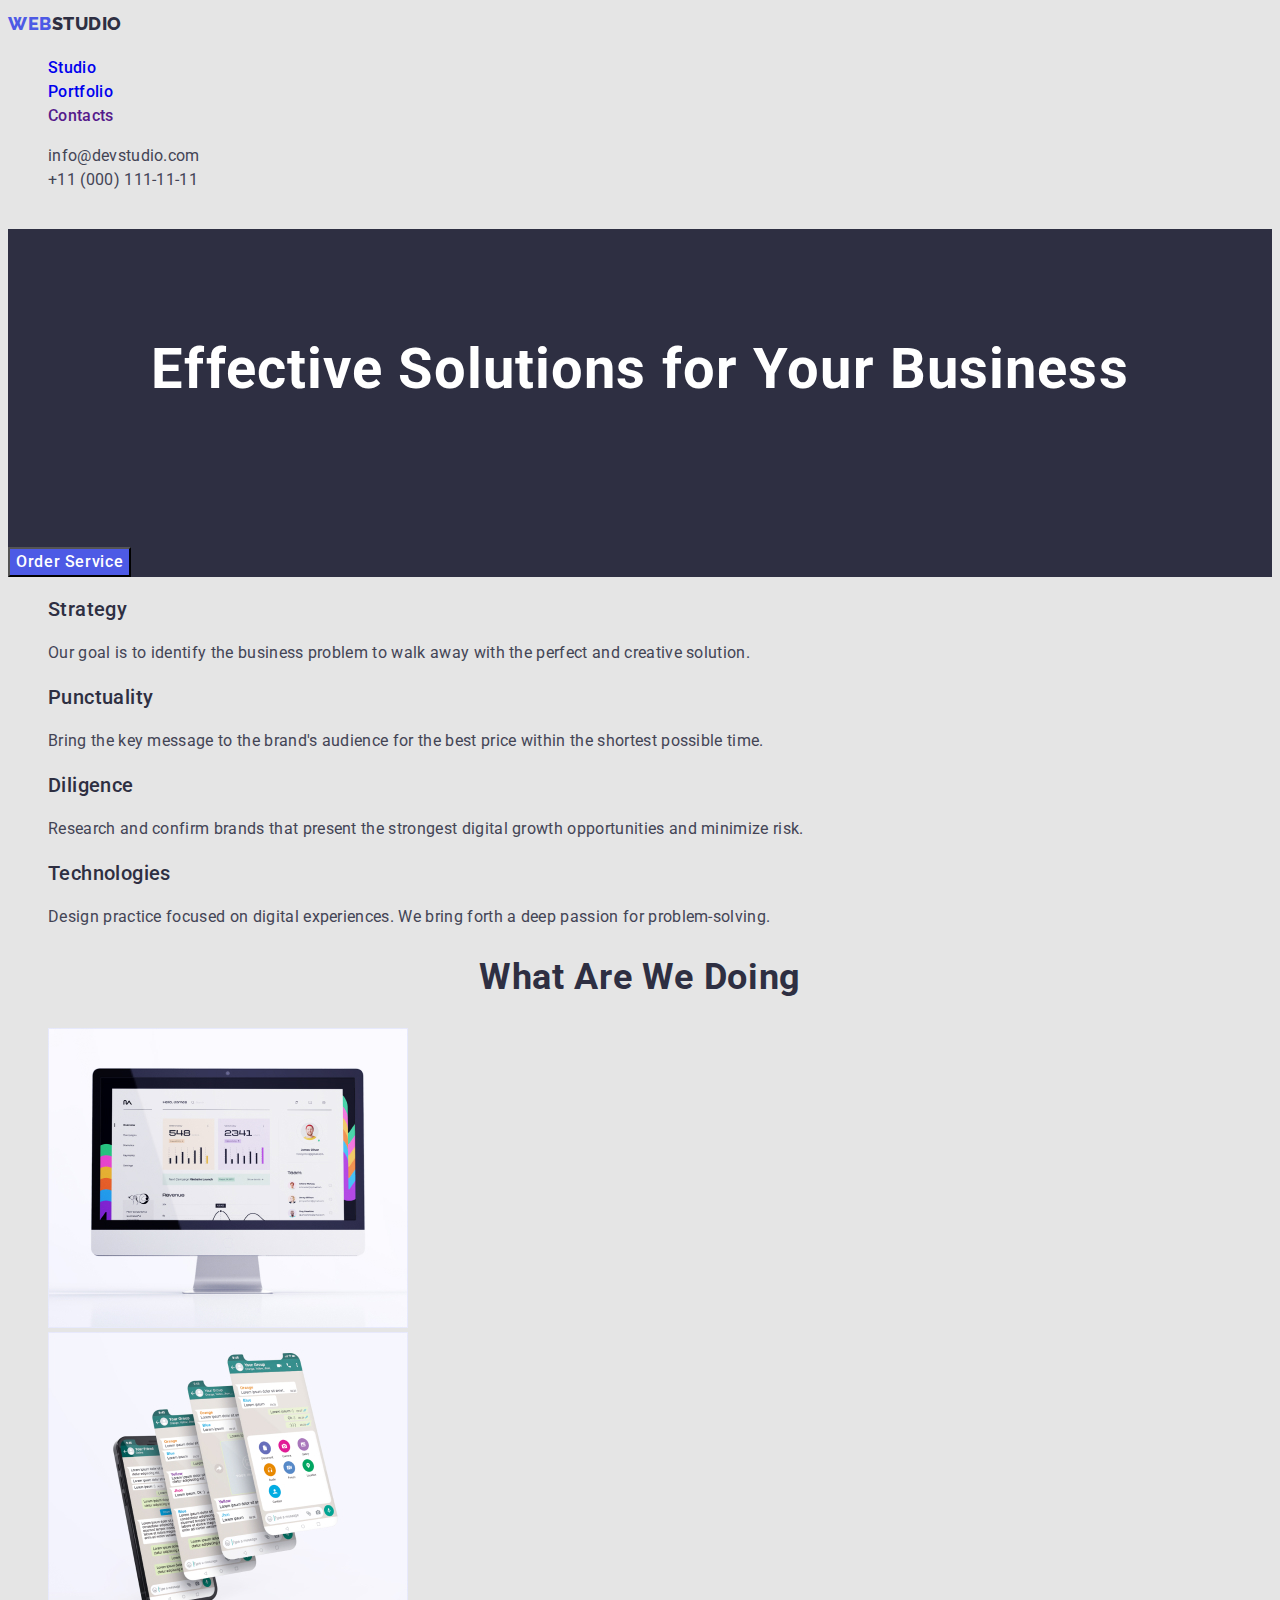
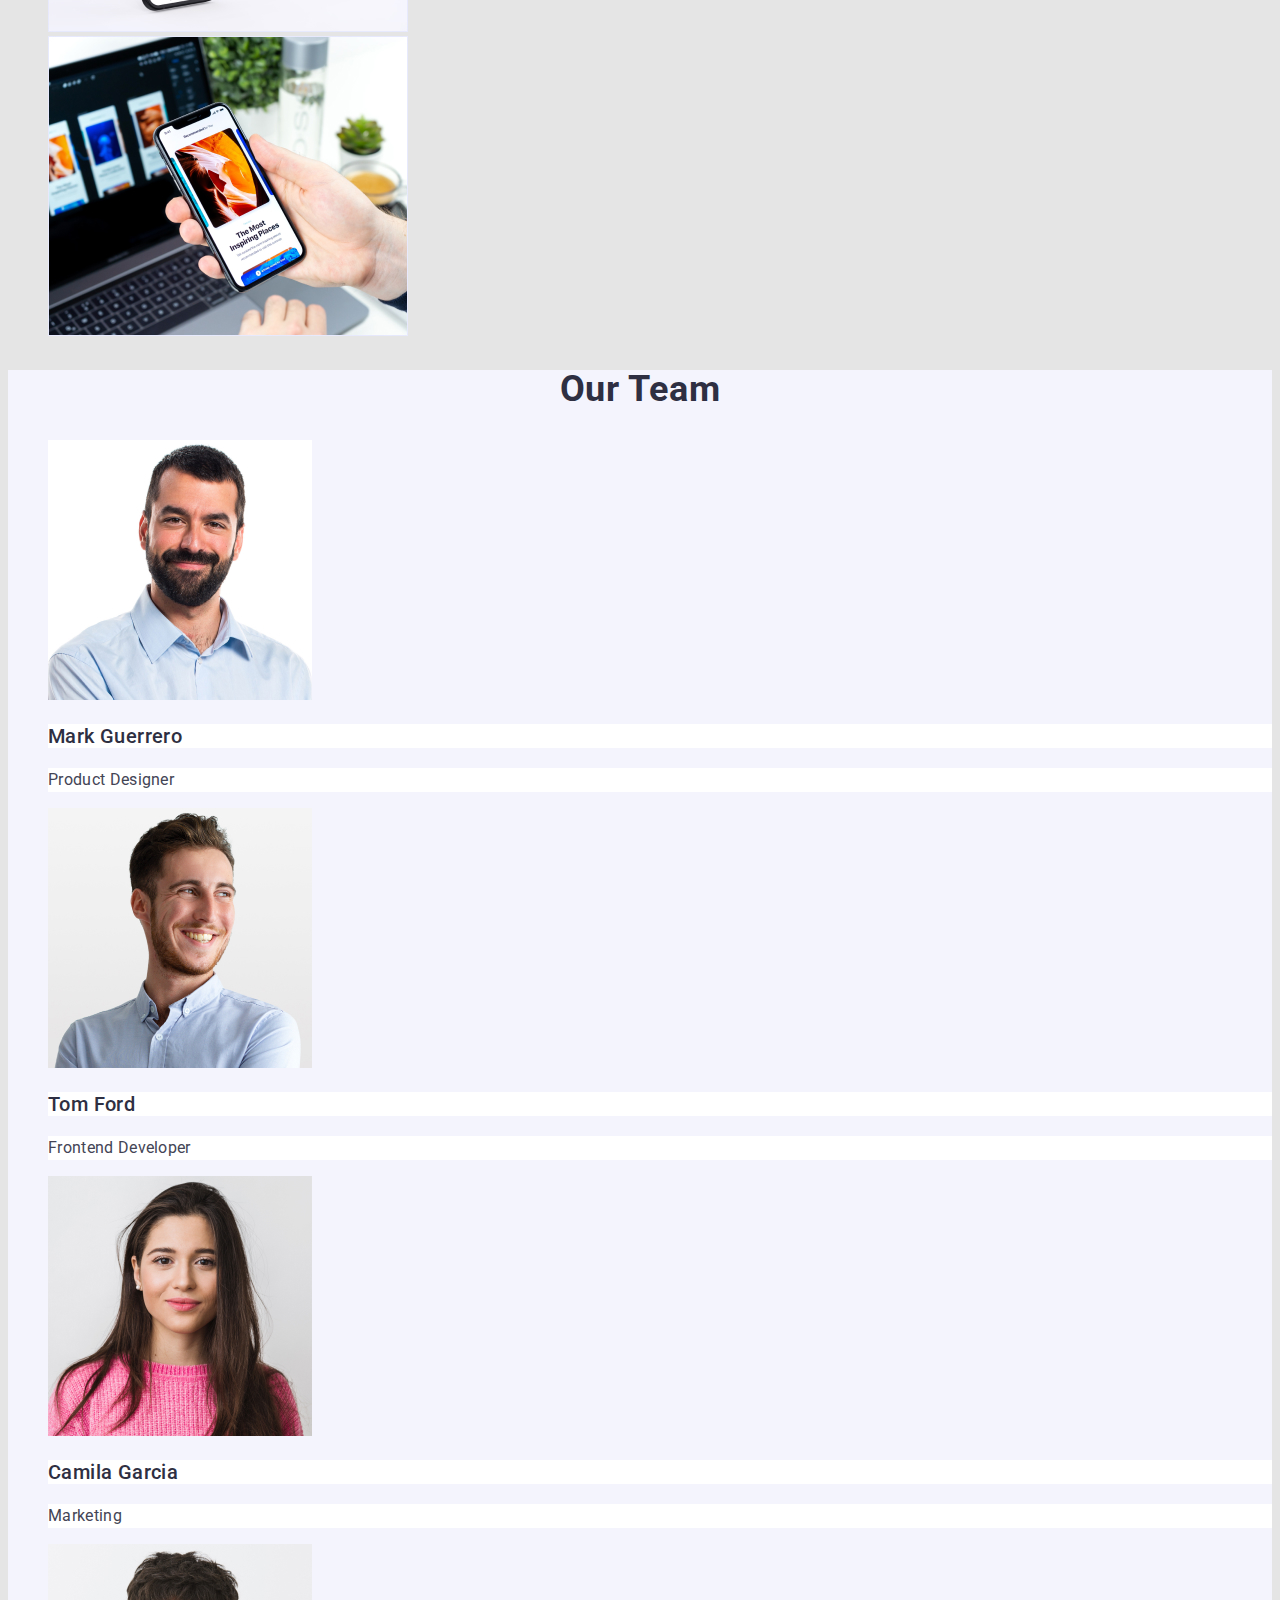
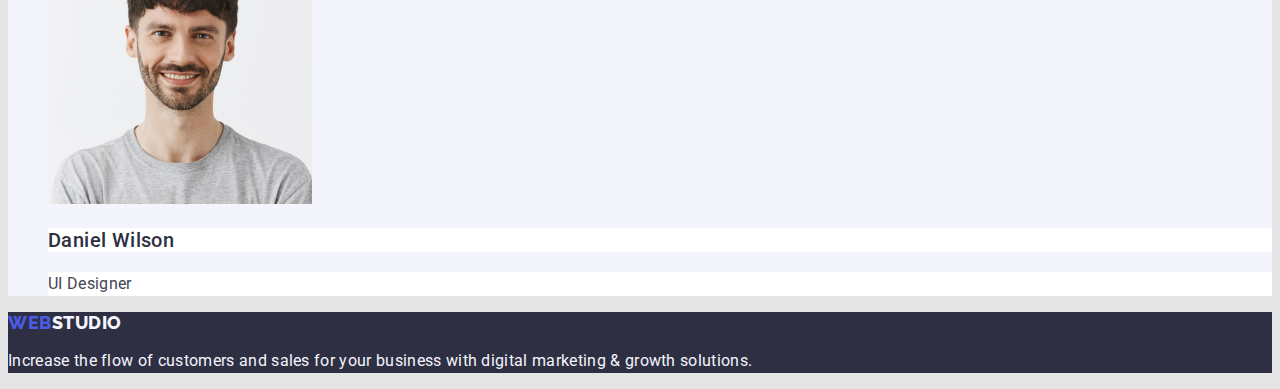
==== commit 37968f85: "Control hw01" ====
--- a/index.html
+++ b/index.html
@@ -36,12 +36,12 @@
 
       <address class="header-contacts">
         <ul class="contacts-list list">
-          <li class="contacts-item-list">
+          <li class="contacts-item list">
             <a class="contacts-item-mail link" href="mailto:info@devstudio.com"
               >info@devstudio.com</a
             >
           </li>
-          <li class="contacts-item-list">
+          <li class="contacts-item list">
             <a class="contacts-item-mobile link" href="tel:+110001111111"
               >+11 (000) 111-11-11</a
             >
@@ -54,43 +54,42 @@
       <section class="section-hero">
         <!--Hero-->
 
-        <h1>
-          <span class="title-hero">Effective Solutions for Your Business</span>
-        </h1>
+        <h1 class="title-hero">Effective Solutions for Your Business</h1>
+
         <button type="button" class="hero-btn">Order Service</button>
       </section>
 
       <section>
         <!--Our goals-->
         <h2 class="title" hidden>Our goals</h2>
-        <ul class="item-goals">
+        <ul class="item-goals list">
           <li class="goals-list list">
-            <h3 class="goals-poins list">Strategy</h3>
-            <p class="goals-descr">
+            <h3 class="goals-points list">Strategy</h3>
+            <p class="goals-descript">
               Our goal is to identify the business problem to walk away with the
               perfect and creative solution.
             </p>
           </li>
 
           <li class="goals-list list">
-            <h3 class="goals-poins list">Punctuality</h3>
-            <p class="goals-descr">
+            <h3 class="goals-points list">Punctuality</h3>
+            <p class="goals-descript">
               Bring the key message to the brand's audience for the best price
               within the shortest possible time.
             </p>
           </li>
 
           <li class="goals-list list">
-            <h3 class="goals-poins list">Diligence</h3>
-            <p class="goals-descr">
+            <h3 class="goals-points list">Diligence</h3>
+            <p class="goals-descript">
               Research and confirm brands that present the strongest digital
               growth opportunities and minimize risk.
             </p>
           </li>
 
           <li class="goals-list list">
-            <h3 class="goals-poins list">Technologies</h3>
-            <p class="goals-descr">
+            <h3 class="goals-points list">Technologies</h3>
+            <p class="goals-descript">
               Design practice focused on digital experiences. We bring forth a
               deep passion for problem-solving.
             </p>
@@ -141,7 +140,7 @@
               width="264"
             />
             <h3 class="item-team">Mark Guerrero</h3>
-            <p class="item-descr">Product Designer</p>
+            <p class="item-descript">Product Designer</p>
           </li>
 
           <li class="our-team-list list">
@@ -152,7 +151,7 @@
               width="264"
             />
             <h3 class="item-team">Tom Ford</h3>
-            <p class="item-descr">Frontend Developer</p>
+            <p class="item-descript">Frontend Developer</p>
           </li>
 
           <li class="our-team-list list">
@@ -163,7 +162,7 @@
               width="264"
             />
             <h3 class="item-team">Camila Garcia</h3>
-            <p class="item-descr">Marketing</p>
+            <p class="item-descript">Marketing</p>
           </li>
 
           <li class="our-team-list list">
@@ -174,7 +173,7 @@
               width="264"
             />
             <h3 class="item-team">Daniel Wilson</h3>
-            <p class="item-descr">UI Designer</p>
+            <p class="item-descript">UI Designer</p>
           </li>
         </ul>
       </section>
--- a/css/styles.css
+++ b/css/styles.css
@@ -12,6 +12,8 @@
 body {
   font-family: "Roboto", sans-serif;
   font-weight: 400;
+  background-color: #e5e5e5;
+  color: #434455;
 }
 
 .list {
@@ -29,11 +31,10 @@
 .heder-nav {
 }
 .header-logo-web {
-  font-family: "Raleway";
-  font-style: normal;
+  font-family: "Raleway", sans-serif;
   font-weight: 800;
   font-size: 18px;
-  line-height: 21px;
+  line-height: 1.75;
   display: flex;
   align-items: center;
   letter-spacing: 0.03em;
@@ -42,7 +43,7 @@
 }
 
 .header-logo-studio {
-  font-family: "Raleway";
+  font-family: "Raleway", sans-serif;
   font-weight: 800;
   font-size: 18px;
   line-height: 1.75;
@@ -65,14 +66,15 @@
 .heder-item {
   font-weight: 500;
   font-size: 16px;
-  line-height: 2;
-  letter-spacing: 0.02em;
+  line-height: 1.5;
+  letter-spacing: 0.02em;
+  color: var(--footer-background-color);
 }
 
 .heder-link {
   font-weight: 500;
   font-size: 16px;
-  line-height: 2;
+  line-height: 1.5;
   letter-spacing: 0.02em;
 }
 
@@ -84,11 +86,14 @@
 /* Contacts*/
 
 .header-contacts {
-}
+  font-style: normal;
+}
+
 .contacts-list {
-  font-weight: 400;
-  font-size: 16px;
-  line-height: 2;
+  font-style: normal;
+  font-weight: 400;
+  font-size: 16px;
+  line-height: 1.5;
   letter-spacing: 0.02em;
   color: #434455;
 }
@@ -99,16 +104,18 @@
 }
 
 .contacts-item-mail {
-  font-weight: 400;
-  font-size: 16px;
-  line-height: 2;
+  font-style: normal;
+  font-weight: 400;
+  font-size: 16px;
+  line-height: 1.5;
   letter-spacing: 0.02em;
   color: #434455;
 }
 .contacts-item-mobile {
-  font-weight: 400;
-  font-size: 16px;
-  line-height: 2;
+  font-style: normal;
+  font-weight: 400;
+  font-size: 16px;
+  line-height: 1.5;
   letter-spacing: 0.02em;
   color: #434455;
 }
@@ -169,10 +176,10 @@
 }
 
 .footer-logo-web {
-  font-family: "Raleway";
+  font-family: "Raleway", sans-serif;
   font-weight: 800;
   font-size: 18px;
-  line-height: 1.75;
+  line-height: 1.17;
   display: flex;
   align-items: center;
   letter-spacing: 0.03em;
@@ -181,11 +188,11 @@
 }
 
 .footer-logo-studio {
-  font-family: "Raleway";
+  font-family: "Raleway", sans-serif;
   font-style: normal;
   font-weight: 800;
   font-size: 18px;
-  line-height: 1.75;
+  line-height: 1.17;
   display: flex;
   align-items: center;
   letter-spacing: 0.03em;
@@ -195,7 +202,7 @@
 
 .footer-text {
   font-size: 16px;
-  line-height: 2;
+  line-height: 1.5;
   letter-spacing: 0.02em;
   color: #f4f4fd;
 }
@@ -203,7 +210,10 @@
 .section-hero {
   background-color: var(--footer-background-color);
 }
+
 .title-hero {
+  font-family: "Roboto";
+  font-style: normal;
   font-weight: 700;
   font-size: 56px;
   line-height: 5;
@@ -211,71 +221,80 @@
   letter-spacing: 0.02em;
   color: #ffffff;
 }
+
 .hero-btn {
   font-family: "Roboto";
   font-style: normal;
   font-weight: 500;
   font-size: 16px;
-  line-height: 2;
+  line-height: 1.5;
+  display: flex;
+  align-items: center;
   letter-spacing: 0.04em;
-  cursor: pointer;
   background-color: #4d5ae5;
   color: #ffffff;
+  cursor: pointer;
 }
 
 /*Our goals section*/
 
 .title {
 }
+
 .item-goals {
 }
+
 .goals-list {
 }
-.goals-poins {
+
+.goals-points {
   font-weight: 500;
   font-size: 20px;
-  line-height: 2;
-  letter-spacing: 0.02em;
-  color: var(--footer-background-color);
-}
-
-.goals-descr {
-  font-weight: 400;
-  font-size: 16px;
-  line-height: 2;
+  line-height: 1.2;
+  letter-spacing: 0.02em;
+  color: #2e2f42;
+}
+
+.goals-descript {
+  font-weight: 400;
+  font-size: 16px;
+  line-height: 1.5;
   letter-spacing: 0.02em;
   color: var(--descr-text-color);
 }
 
 /*Our projects section*/
+
 .projects-section {
 }
+
 .our-projects {
   font-weight: 700;
   font-size: 36px;
-  line-height: 3.33;
-  color: var(--footer-background-color);
-}
-.item-projects {
-}
+  line-height: 1.11;
+  text-align: center;
+  letter-spacing: 0.02em;
+  text-transform: capitalize;
+  color: #2e2f42;
+}
+
 .projects-list {
-  background-color: var(--cornflower-color);
-}
-
-/*our team section*/
+  background-color: ;
+}
+
+/*Our team section*/
+
 .our-team-section {
   background-color: var(--btn-background-cloud-color);
 }
 .our-team {
   font-weight: 700;
   font-size: 36px;
-  line-height: 3.33;
-  color: var(--footer-background-color);
-}
-.our-team-item {
-}
-
-.our-team-list {
+  line-height: 1.11;
+  text-align: center;
+  letter-spacing: 0.02em;
+  text-transform: capitalize;
+  color: #2e2f42;
 }
 
 .our-team-img {
@@ -286,16 +305,16 @@
   background-color: #ffffff;
   font-weight: 500;
   font-size: 20px;
-  line-height: 2;
+  line-height: 1.2;
   letter-spacing: 0.02em;
   color: var(--footer-background-color);
 }
 
-.item-descr {
+.item-descript {
   background-color: #ffffff;
   font-weight: 400;
   font-size: 16px;
-  line-height: 2;
+  line-height: 1.5;
   letter-spacing: 0.02em;
   color: var(--descr-text-color);
 }
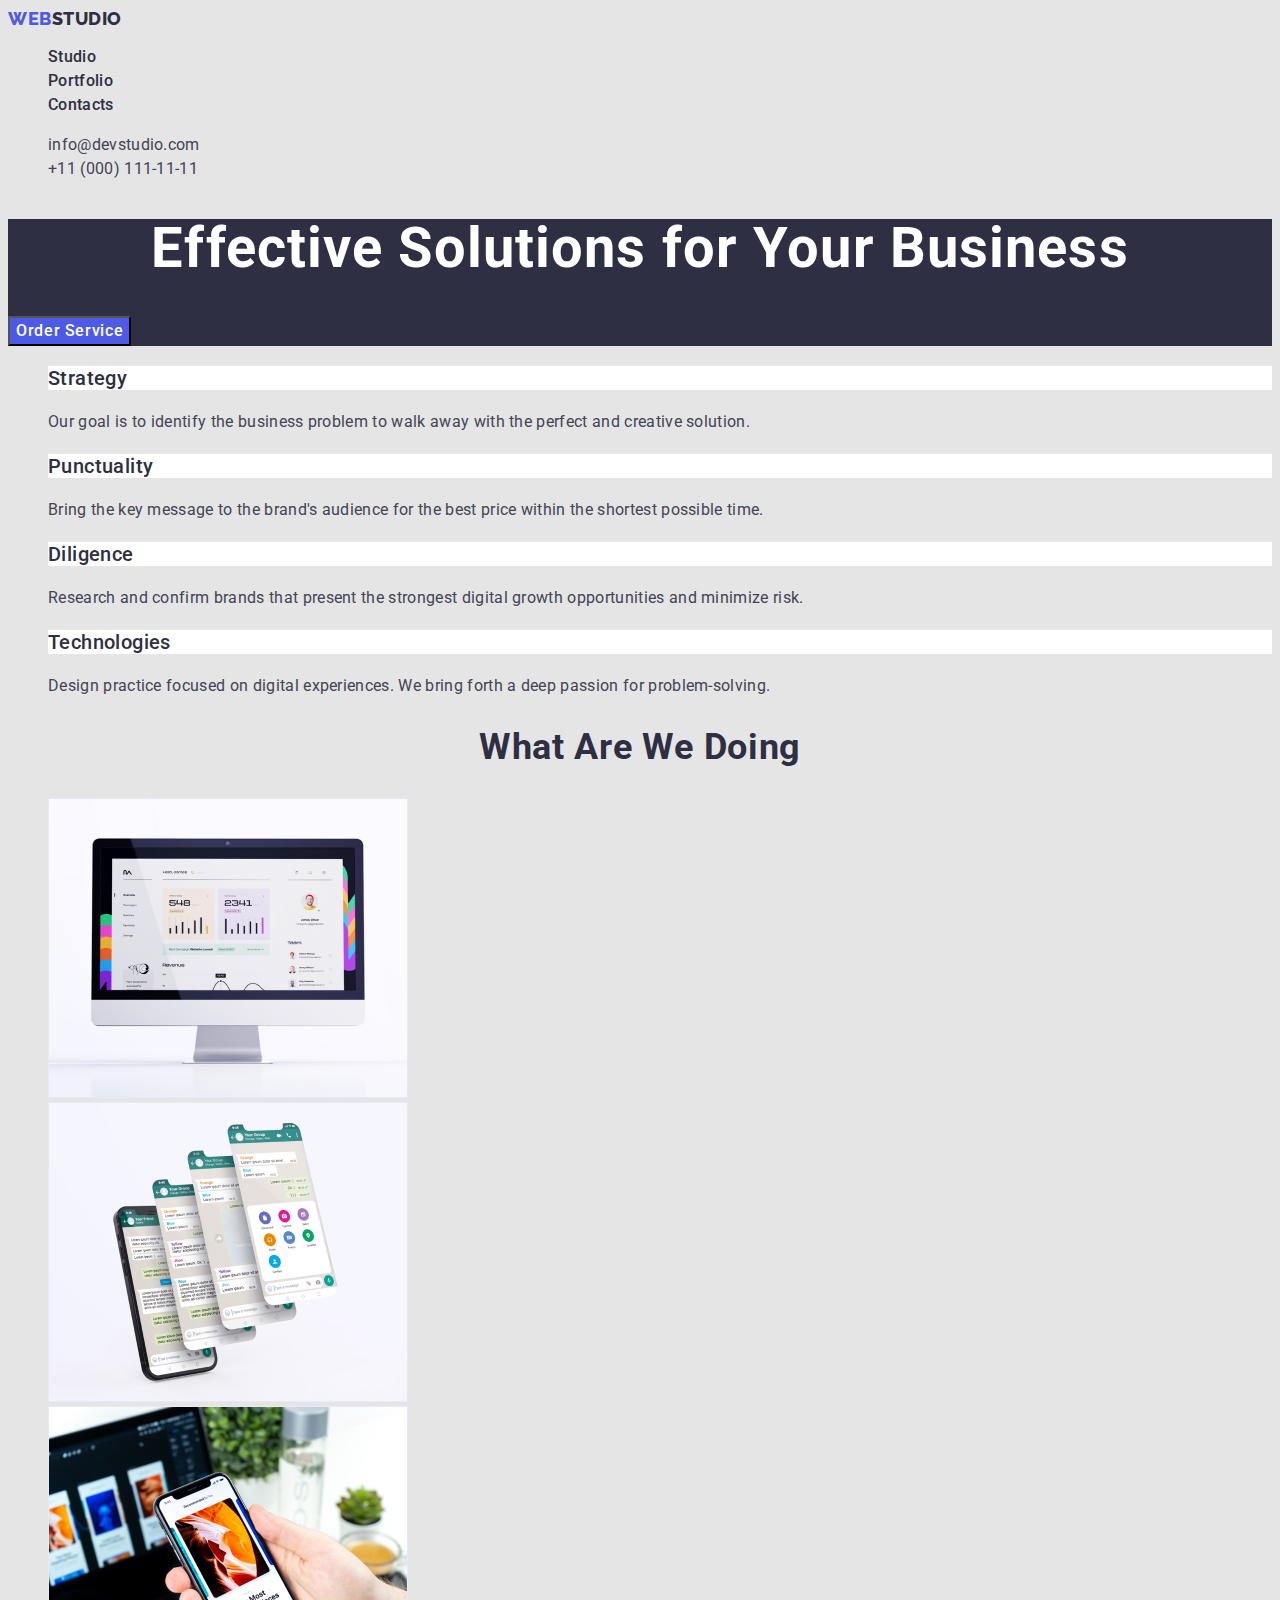
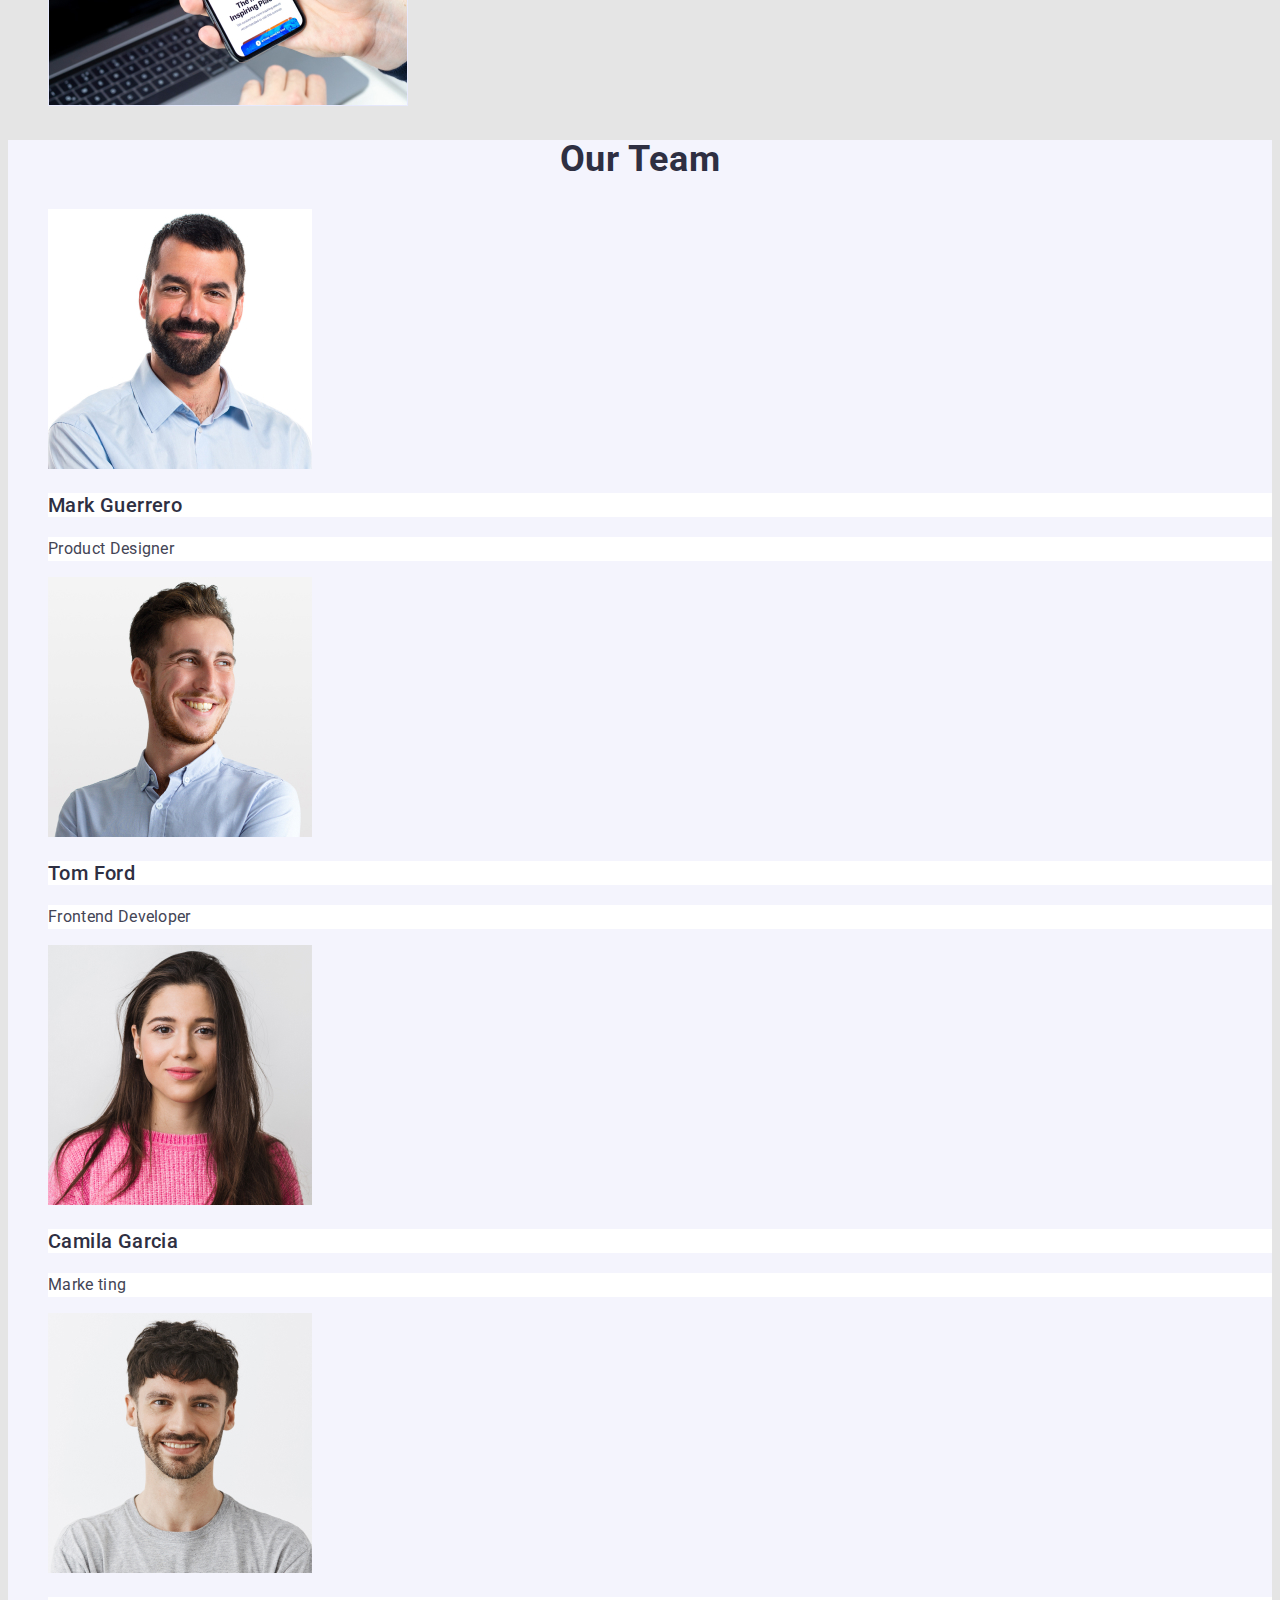
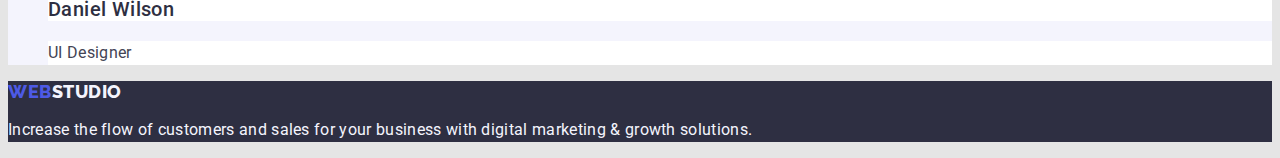
==== commit 9e370860: "summary" ====
--- a/index.html
+++ b/index.html
@@ -162,7 +162,7 @@
               width="264"
             />
             <h3 class="item-team">Camila Garcia</h3>
-            <p class="item-descript">Marketing</p>
+            <p class="item-descript">Marke ting</p>
           </li>
 
           <li class="our-team-list list">
--- a/css/styles.css
+++ b/css/styles.css
@@ -34,7 +34,7 @@
   font-family: "Raleway", sans-serif;
   font-weight: 800;
   font-size: 18px;
-  line-height: 1.75;
+  line-height: 1.17;
   display: flex;
   align-items: center;
   letter-spacing: 0.03em;
@@ -46,7 +46,7 @@
   font-family: "Raleway", sans-serif;
   font-weight: 800;
   font-size: 18px;
-  line-height: 1.75;
+  line-height: 1.17;
   display: flex;
   align-items: center;
   letter-spacing: 0.03em;
@@ -68,7 +68,7 @@
   font-size: 16px;
   line-height: 1.5;
   letter-spacing: 0.02em;
-  color: var(--footer-background-color);
+  color: #2e2f42;
 }
 
 .heder-link {
@@ -76,6 +76,7 @@
   font-size: 16px;
   line-height: 1.5;
   letter-spacing: 0.02em;
+  color: #2e2f42;
 }
 
 .list :hover,
@@ -122,31 +123,43 @@
 
 /*Main section portfolio*/
 
-.main-btn-list {
+.btn-item {
   background-color: #e5e5e5;
 }
 
 .btn-list-text {
-  font-family: inherit;
-  font-style: normal;
-  font-weight: 500;
-  font-size: 16px;
-  line-height: 2;
+}
+
+.btn-list {
+  font-family: "Roboto", sans-serif;
+  font-style: normal;
+  font-weight: 500;
+  font-size: 16px;
+  line-height: 1.5;
+  display: flex;
+  align-items: center;
+  text-align: center;
+  letter-spacing: 0.04em;
+  color: var(--logo-web-color);
+  background-color: var(--btn-background-cloud-color);
+}
+
+.btn-list-text :hover,
+.btn-list-text :focus {
+  color: #ffffff;
+  background-color: #404bbf;
   cursor: pointer;
-  text-decoration-color: #4d5ae5;
-}
-
-.btn-list-text :hover {
-  font-family: inherit;
-  font-style: normal;
-  font-weight: 500;
-  font-size: 16px;
-  line-height: 2;
-  cursor: pointer;
-  text-decoration-color: var(--white);
 }
 
 /*Progects list*/
+
+.list {
+  list-style: none;
+}
+
+.link {
+  text-decoration: none;
+}
 .progects-item {
 }
 .progects-list {
@@ -216,14 +229,14 @@
   font-style: normal;
   font-weight: 700;
   font-size: 56px;
-  line-height: 5;
+  line-height: 1.07;
   text-align: center;
   letter-spacing: 0.02em;
   color: #ffffff;
 }
 
 .hero-btn {
-  font-family: "Roboto";
+  font-family: "Roboto", sans-serif;
   font-style: normal;
   font-weight: 500;
   font-size: 16px;
@@ -235,10 +248,18 @@
   color: #ffffff;
   cursor: pointer;
 }
+.hero-btn :hover,
+.hero-btn :focus {
+  color: #404bbf;
+}
 
 /*Our goals section*/
 
 .title {
+}
+
+.list {
+  list-style: none;
 }
 
 .item-goals {
@@ -253,6 +274,7 @@
   line-height: 1.2;
   letter-spacing: 0.02em;
   color: #2e2f42;
+  background-color: #ffffff;
 }
 
 .goals-descript {
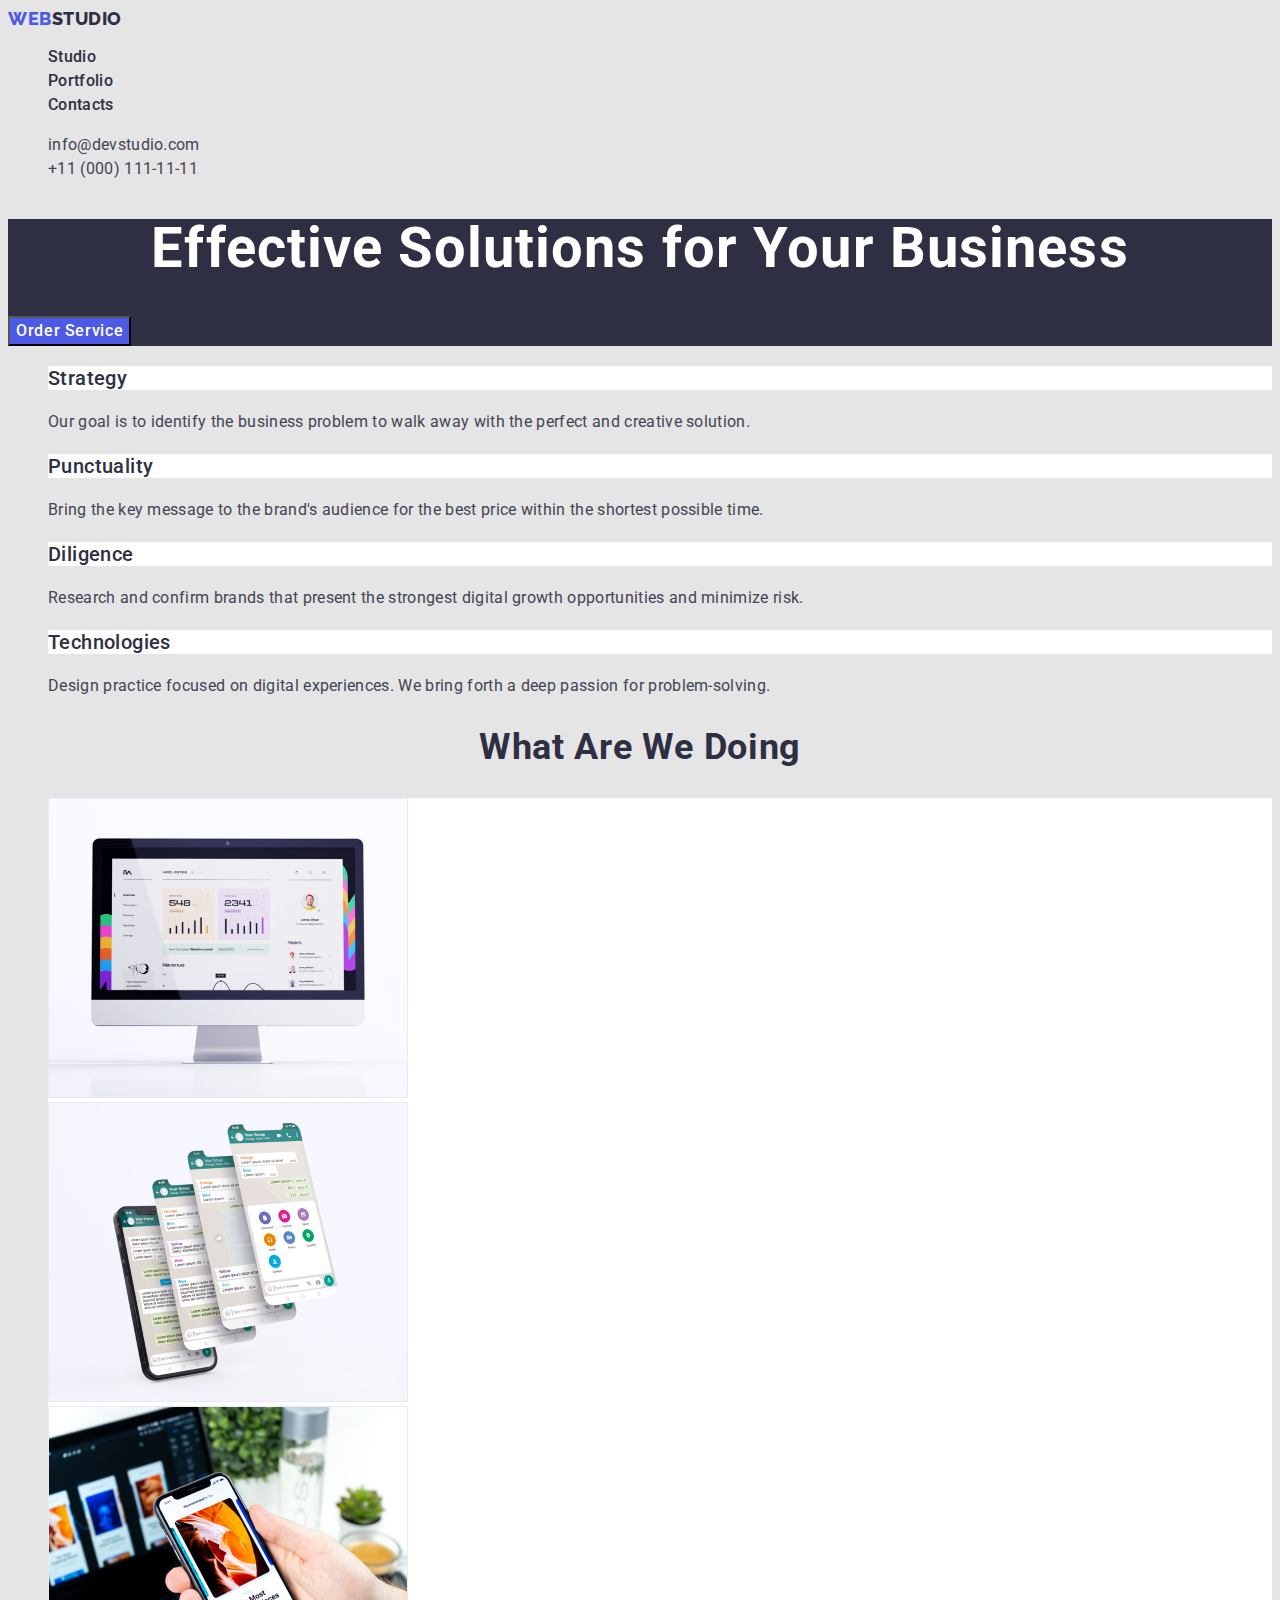
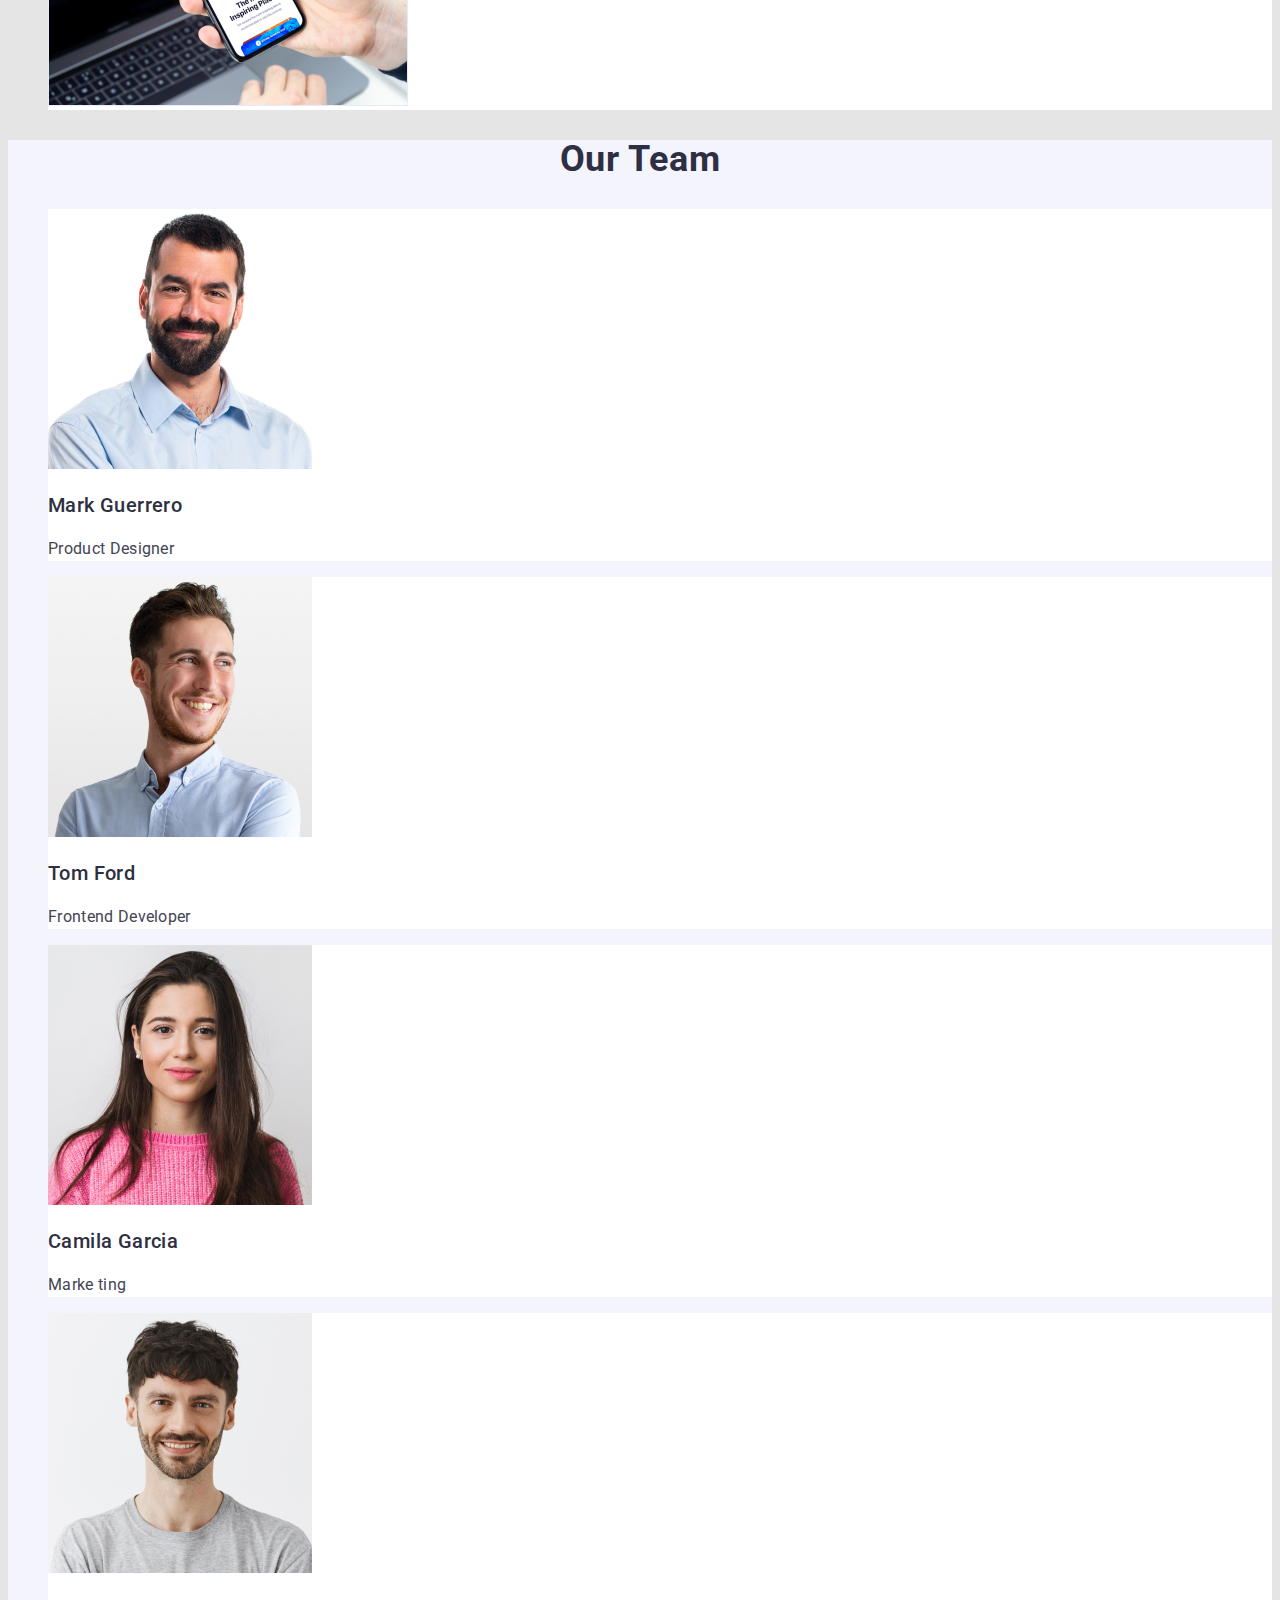
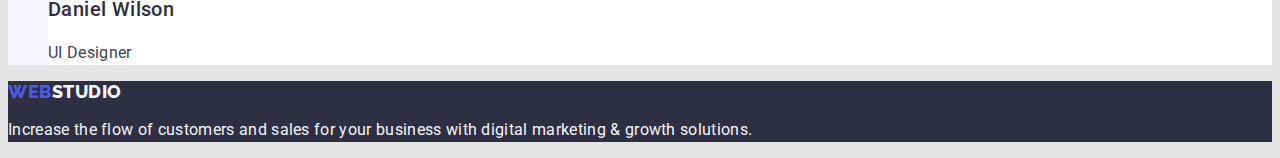
==== commit b11b7ffc: "Summary" ====
--- a/index.html
+++ b/index.html
@@ -37,12 +37,12 @@
       <address class="header-contacts">
         <ul class="contacts-list list">
           <li class="contacts-item list">
-            <a class="contacts-item-mail link" href="mailto:info@devstudio.com"
+            <a class="contacts-item-link link" href="mailto:info@devstudio.com"
               >info@devstudio.com</a
             >
           </li>
           <li class="contacts-item list">
-            <a class="contacts-item-mobile link" href="tel:+110001111111"
+            <a class="contacts-item-link link" href="tel:+110001111111"
               >+11 (000) 111-11-11</a
             >
           </li>
@@ -56,7 +56,7 @@
 
         <h1 class="title-hero">Effective Solutions for Your Business</h1>
 
-        <button type="button" class="hero-btn">Order Service</button>
+        <button class="hero-btn" type="button">Order Service</button>
       </section>
 
       <section>
--- a/css/styles.css
+++ b/css/styles.css
@@ -104,7 +104,7 @@
   color: #404bbf;
 }
 
-.contacts-item-mail {
+.contacts-item-link {
   font-style: normal;
   font-weight: 400;
   font-size: 16px;
@@ -112,13 +112,132 @@
   letter-spacing: 0.02em;
   color: #434455;
 }
-.contacts-item-mobile {
-  font-style: normal;
-  font-weight: 400;
-  font-size: 16px;
-  line-height: 1.5;
-  letter-spacing: 0.02em;
-  color: #434455;
+
+.section-hero {
+  background-color: var(--footer-background-color);
+}
+
+.title-hero {
+  font-family: "Roboto";
+  font-style: normal;
+  font-weight: 700;
+  font-size: 56px;
+  line-height: 1.07;
+  text-align: center;
+  letter-spacing: 0.02em;
+  color: #ffffff;
+}
+
+.hero-btn {
+  font-family: "Roboto", sans-serif;
+  font-style: normal;
+  font-weight: 500;
+  font-size: 16px;
+  line-height: 1.5;
+  display: flex;
+  align-items: center;
+  letter-spacing: 0.04em;
+  background-color: #4d5ae5;
+  color: #ffffff;
+  cursor: pointer;
+}
+.hero-btn :hover,
+.hero-btn :focus {
+  color: #404bbf;
+}
+
+/*Our goals section*/
+
+.title {
+}
+
+.list {
+  list-style: none;
+}
+
+.item-goals {
+}
+
+.goals-list {
+}
+
+.goals-points {
+  font-weight: 500;
+  font-size: 20px;
+  line-height: 1.2;
+  letter-spacing: 0.02em;
+  color: #2e2f42;
+  background-color: #ffffff;
+}
+
+.goals-descript {
+  font-weight: 400;
+  font-size: 16px;
+  line-height: 1.5;
+  letter-spacing: 0.02em;
+  color: var(--descr-text-color);
+}
+
+/*Our projects section*/
+
+.projects-section {
+}
+
+.list {
+}
+
+.our-projects {
+  font-weight: 700;
+  font-size: 36px;
+  line-height: 1.11;
+  text-align: center;
+  letter-spacing: 0.02em;
+  text-transform: capitalize;
+  color: #2e2f42;
+}
+
+.projects-list {
+  background-color: #ffffff;
+}
+
+/*Our team section*/
+
+.our-team-section {
+  background-color: var(--btn-background-cloud-color);
+}
+.our-team {
+  font-weight: 700;
+  font-size: 36px;
+  line-height: 1.11;
+  text-align: center;
+  letter-spacing: 0.02em;
+  text-transform: capitalize;
+  color: #2e2f42;
+}
+.our-team-list {
+  background-color: #ffffff;
+}
+
+.our-team-img {
+  background-color: #fcfcfc;
+}
+
+.item-team {
+  background-color: #ffffff;
+  font-weight: 500;
+  font-size: 20px;
+  line-height: 1.2;
+  letter-spacing: 0.02em;
+  color: var(--footer-background-color);
+}
+
+.item-descript {
+  background-color: #ffffff;
+  font-weight: 400;
+  font-size: 16px;
+  line-height: 1.5;
+  letter-spacing: 0.02em;
+  color: var(--descr-text-color);
 }
 
 /*Main section portfolio*/
@@ -219,124 +338,3 @@
   letter-spacing: 0.02em;
   color: #f4f4fd;
 }
-
-.section-hero {
-  background-color: var(--footer-background-color);
-}
-
-.title-hero {
-  font-family: "Roboto";
-  font-style: normal;
-  font-weight: 700;
-  font-size: 56px;
-  line-height: 1.07;
-  text-align: center;
-  letter-spacing: 0.02em;
-  color: #ffffff;
-}
-
-.hero-btn {
-  font-family: "Roboto", sans-serif;
-  font-style: normal;
-  font-weight: 500;
-  font-size: 16px;
-  line-height: 1.5;
-  display: flex;
-  align-items: center;
-  letter-spacing: 0.04em;
-  background-color: #4d5ae5;
-  color: #ffffff;
-  cursor: pointer;
-}
-.hero-btn :hover,
-.hero-btn :focus {
-  color: #404bbf;
-}
-
-/*Our goals section*/
-
-.title {
-}
-
-.list {
-  list-style: none;
-}
-
-.item-goals {
-}
-
-.goals-list {
-}
-
-.goals-points {
-  font-weight: 500;
-  font-size: 20px;
-  line-height: 1.2;
-  letter-spacing: 0.02em;
-  color: #2e2f42;
-  background-color: #ffffff;
-}
-
-.goals-descript {
-  font-weight: 400;
-  font-size: 16px;
-  line-height: 1.5;
-  letter-spacing: 0.02em;
-  color: var(--descr-text-color);
-}
-
-/*Our projects section*/
-
-.projects-section {
-}
-
-.our-projects {
-  font-weight: 700;
-  font-size: 36px;
-  line-height: 1.11;
-  text-align: center;
-  letter-spacing: 0.02em;
-  text-transform: capitalize;
-  color: #2e2f42;
-}
-
-.projects-list {
-  background-color: ;
-}
-
-/*Our team section*/
-
-.our-team-section {
-  background-color: var(--btn-background-cloud-color);
-}
-.our-team {
-  font-weight: 700;
-  font-size: 36px;
-  line-height: 1.11;
-  text-align: center;
-  letter-spacing: 0.02em;
-  text-transform: capitalize;
-  color: #2e2f42;
-}
-
-.our-team-img {
-  background-color: #fcfcfc;
-}
-
-.item-team {
-  background-color: #ffffff;
-  font-weight: 500;
-  font-size: 20px;
-  line-height: 1.2;
-  letter-spacing: 0.02em;
-  color: var(--footer-background-color);
-}
-
-.item-descript {
-  background-color: #ffffff;
-  font-weight: 400;
-  font-size: 16px;
-  line-height: 1.5;
-  letter-spacing: 0.02em;
-  color: var(--descr-text-color);
-}
